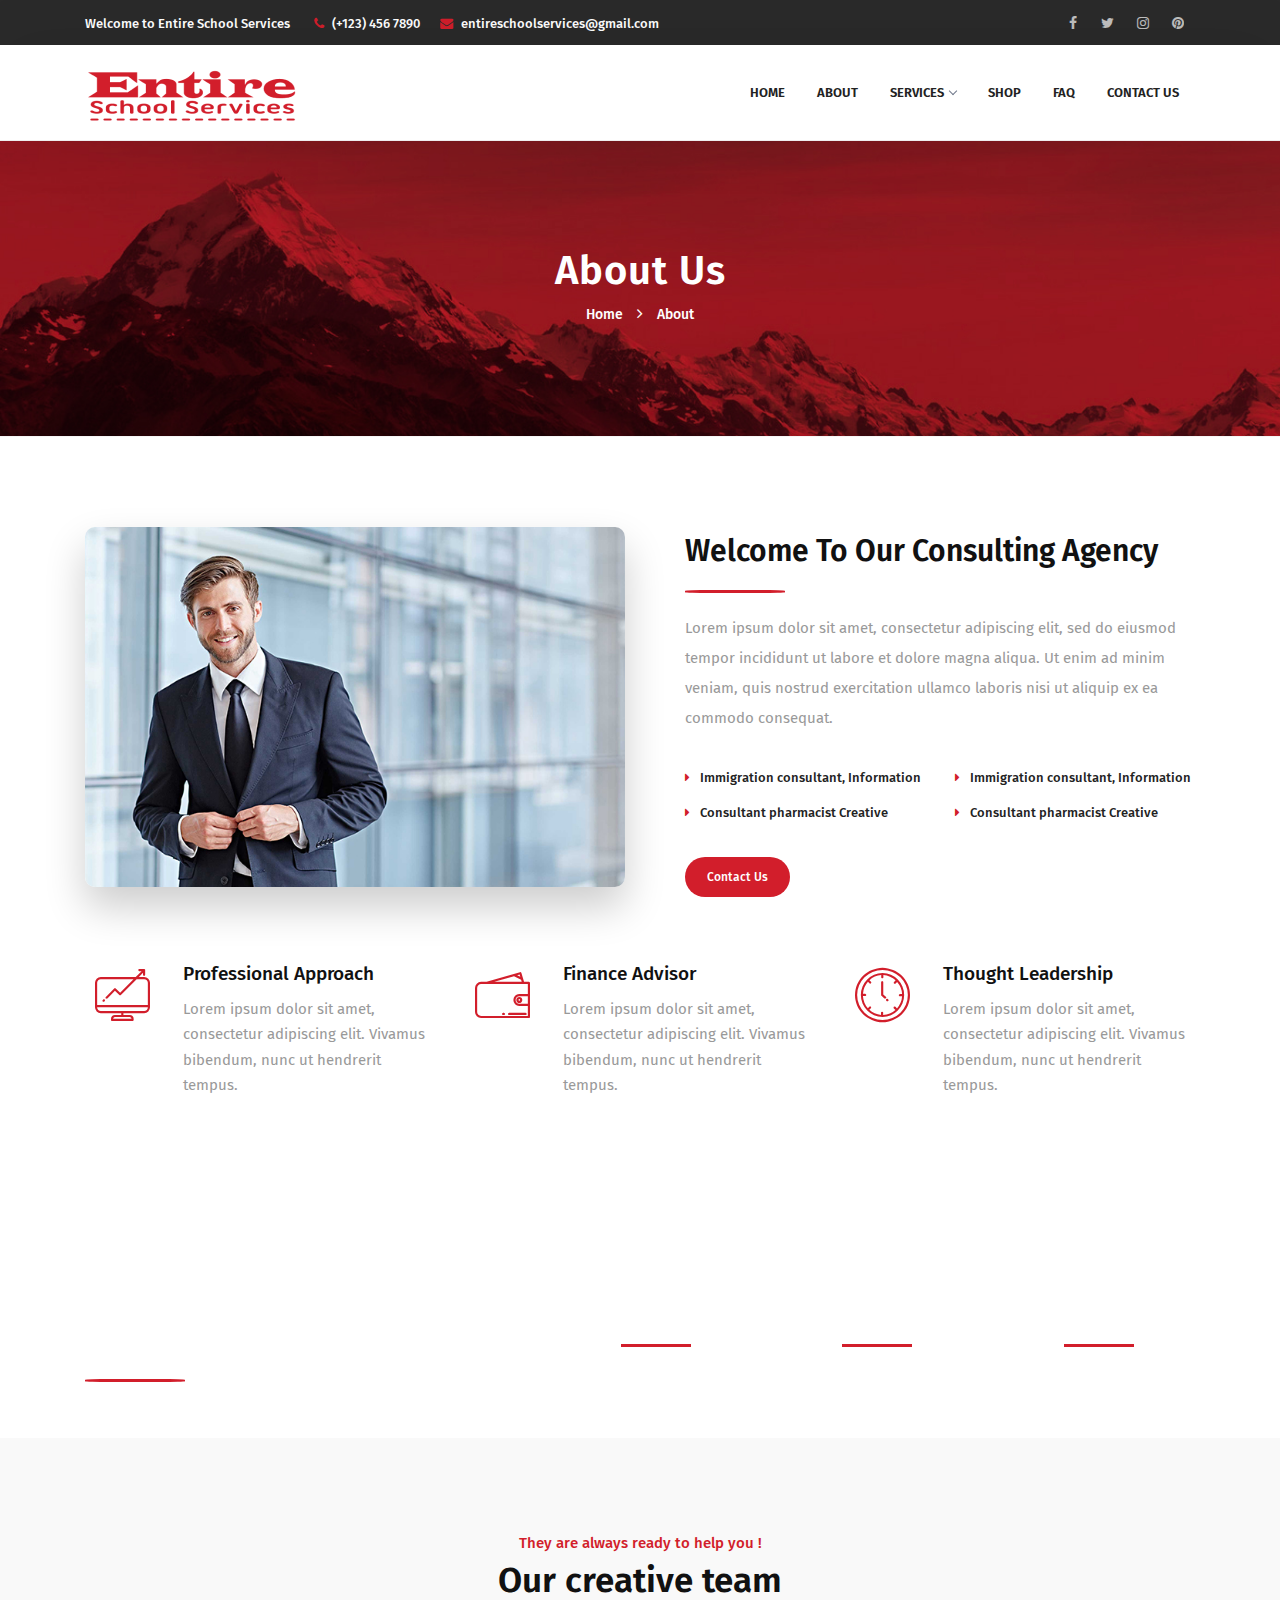
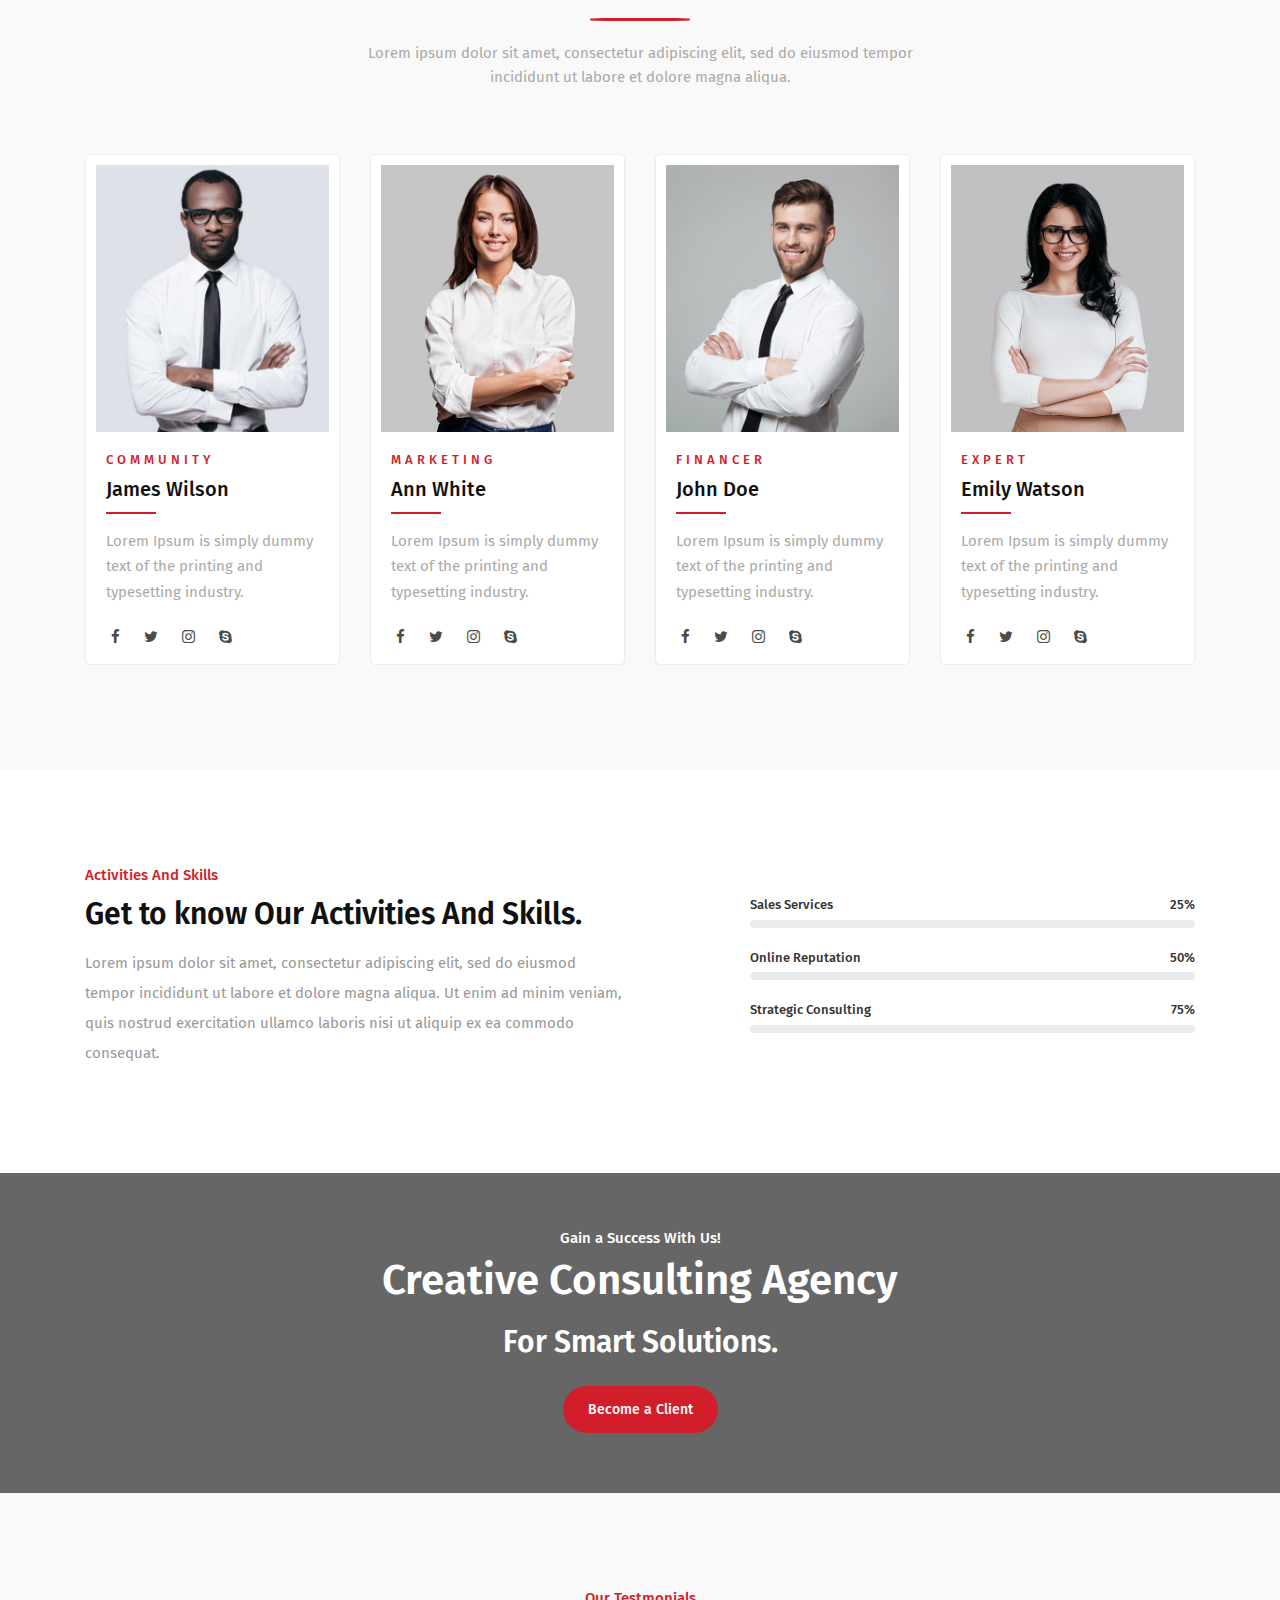
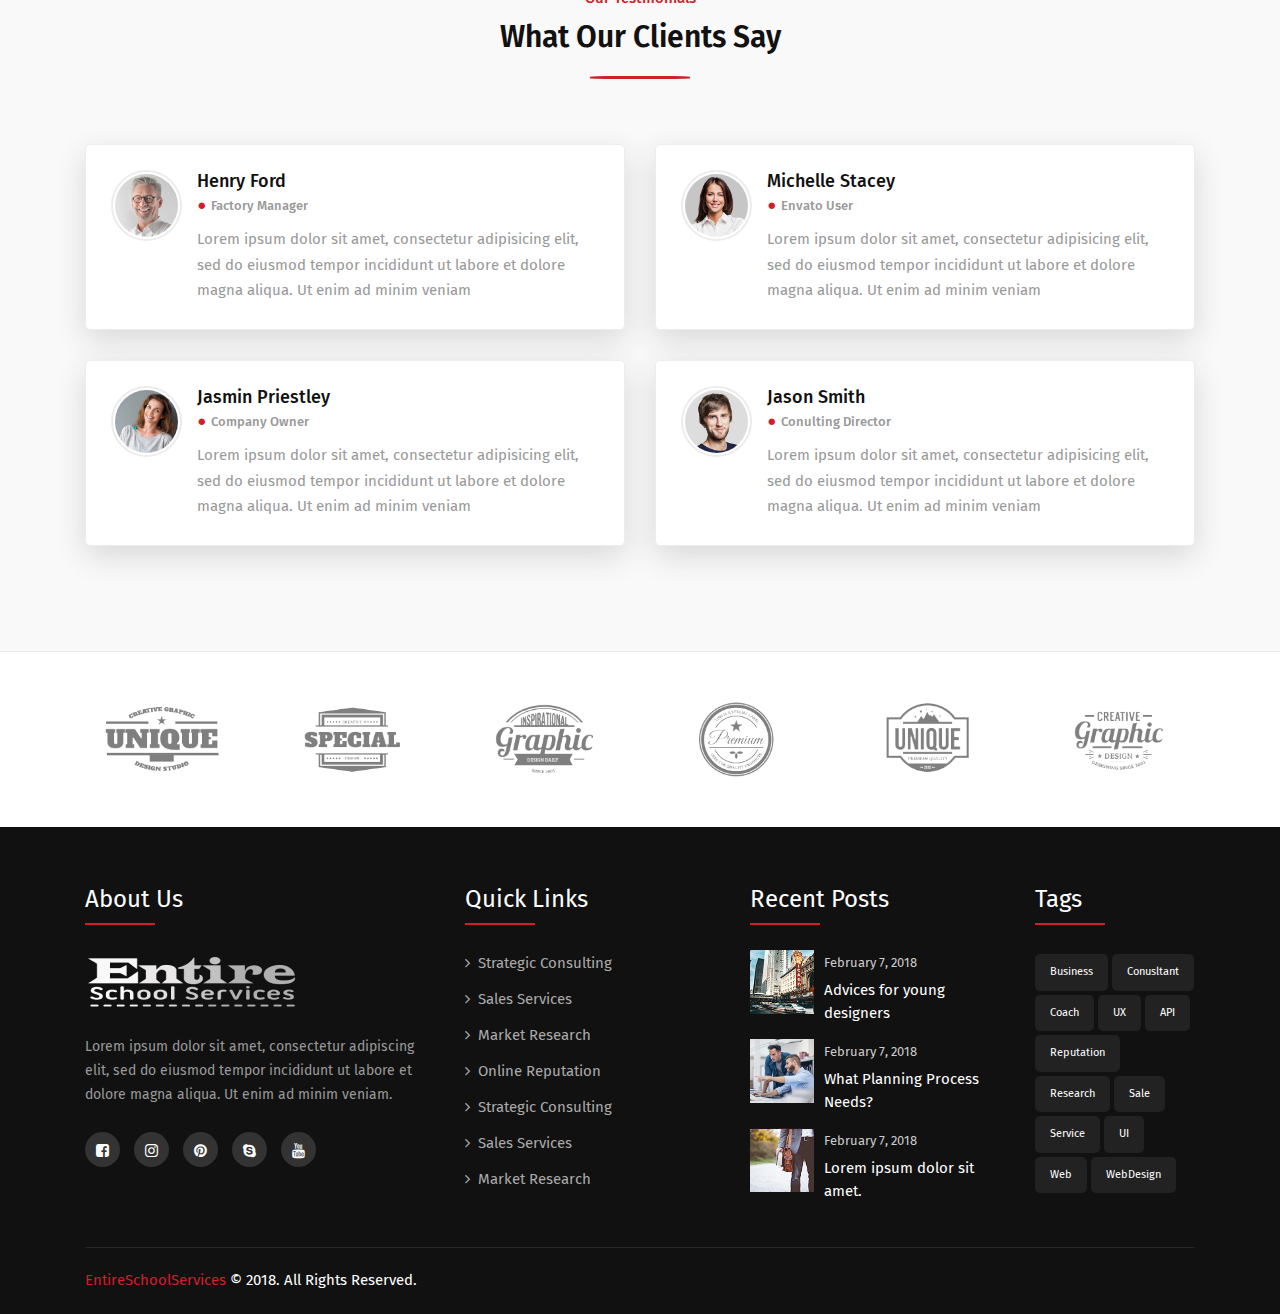
==== about.html @ 5d1dc256 "-----" ====
<!DOCTYPE html>
<html lang="en">

<head>
    <title>About Us</title>
    <meta charset="UTF-8">
    <link rel="shortcut icon" href="img/logos/logo-shortcut.png" />
    <meta name="viewport" content="width=device-width, initial-scale=1, maximum-scale=1">
    <link rel="stylesheet" type="text/css" href="css/bootstrap.min.css">
    <link rel="stylesheet" type="text/css" href="css/font-awesome.css">
    <link rel="stylesheet" type="text/css" href="css/icomoon.css">
    <link rel="stylesheet" href="css/animate.css">
    <link rel="stylesheet" type="text/css" href="css/switcher.css">
    <link rel="stylesheet" href="css/owl.carousel.css">
    <link rel="stylesheet" type="text/css" href="css/default.css">
    <link rel="stylesheet" type="text/css" href="css/styles.css" id="colors">
    <link href="https://fonts.googleapis.com/css?family=Fira+Sans:100,200,300,400,500,600,700,800,900" rel="stylesheet">
</head>

<body>
    <div id="preloader">
        <div class="row loader">
            <div class="loader-icon"></div>
        </div>
    </div>
    <div id="top-bar" class="hidden-sm-down">
        <div class="container">
            <div class="row">
                <div class="col-md-9 col-12">
                    <div class="top-bar-welcome">
                        <ul>
                            <li>Welcome to Entire School Services</li>
                        </ul>
                    </div>
                    <div class="top-bar-info">
                        <ul>
                            <li><i class="fa fa-phone"></i>(+123) 456 7890
                            <li>
                            <li><i class="fa fa-envelope"></i>entireschoolservices@gmail.com
                            <li>
                        </ul>
                    </div>
                </div>
                <div class="col-md-3 col-12">
                    <ul class="social-icons hidden-md-down">
                        <li><a href="#"><i class="fa fa-facebook"></i></a></li>
                        <li><a href="#"><i class="fa fa-twitter"></i></a></li>
                        <li><a href="#"><i class="fa fa-instagram"></i></a></li>
                        <li><a href="#"><i class="fa fa-pinterest"></i></a></li>
                    </ul>
                </div>
            </div>
        </div>
    </div>
    <header>
        <nav id="navigation4" class="container navigation">
            <div class="nav-header"> <a class="nav-brand" href="index.html"> <img src="img/logos/logo.png" alt="logo"
                        class="main-logo" id="main_logo"> </a>
                <div class="nav-toggle"></div>
            </div>
            <div class="nav-menus-wrapper">
                <ul class="nav-menu align-to-right">
                    <li><a href="index.html">Home</a></li>
                    <li><a href="about.html">About</a></li>
                    <li><a href="#">Services</a>
                        <ul class="nav-dropdown">
                            <li><a href="idcard.html">ID Card</a></li>
                            <li><a href="stationary.html">Stationary</a></li>
                            <li><a href="books-copy.html">Books & Copy</a></li>
                            <li><a href="schoolbags.html">School Bags</a></li>
                            <li><a href="schoolshoes">School Shoes</a></li>
                            <li><a href="schooluniform.html">School Uniforms</a></li>
                        </ul>
                    </li>
                    <li><a href="under-construction.html">Shop</a></li>               
                    <li><a href="faq.html">Faq</a></li>
                    <li><a href="contact.html">Contact Us</a></li>
                </ul>
            </div>
        </nav>
    </header>
    <div class="page-title-section" style="background-image: url(img/bg/pagetitle.jpg);">
        <div class="container">
            <h1>About Us</h1>
            <ul>
                <li><a href="index.html">Home</a></li>
                <li><a href="about-2.html">About</a></li>
            </ul>
        </div>
    </div>
    <div class="section-block">
        <div class="container">
            <div class="row">
                <div class="col-md-6 col-sm-6 col-12"> <img src="img/content/about2.jpg"
                        class="rounded-border shadow-primary" alt="img"> </div>
                <div class="col-md-6 col-sm-6 col-12">
                    <div class="pl-30-md">
                        <div class="section-heading">
                            <h4>Welcome To Our Consulting Agency</h4>
                        </div>
                        <div class="section-heading-line-left"></div>
                        <div class="text-content-big mt-20">
                            <p>Lorem ipsum dolor sit amet, consectetur adipiscing elit, sed do eiusmod tempor incididunt
                                ut labore et dolore magna aliqua. Ut enim ad minim veniam, quis nostrud exercitation
                                ullamco laboris nisi ut aliquip ex ea commodo consequat.</p>
                        </div>
                        <div class="row mt-20">
                            <div class="col-md-6">
                                <ul class="primary-list">
                                    <li><i class="fa fa-caret-right"></i>Immigration consultant, Information</li>
                                    <li><i class="fa fa-caret-right"></i>Consultant pharmacist Creative</li>
                                </ul>
                            </div>
                            <div class="col-md-6">
                                <ul class="primary-list">
                                    <li><i class="fa fa-caret-right"></i>Immigration consultant, Information</li>
                                    <li><i class="fa fa-caret-right"></i>Consultant pharmacist Creative</li>
                                </ul>
                            </div>
                        </div>
                        <div class="mt-35"> <a href="#" class="primary-button button-sm mb-15-xs">Contact Us</a> </div>
                    </div>
                </div>
            </div>
            <div class="row mt-35">
                <div class="col-md-4 col-sm-4 col-12">
                    <div class="feature-flex-square">
                        <div class="clearfix">
                            <div class="feature-flex-square-icon"> <i class="icon-monitor"></i> </div>
                            <div class="feature-flex-square-content">
                                <h4><a href="#">Professional Approach</a></h4>
                                <p>Lorem ipsum dolor sit amet, consectetur adipiscing elit. Vivamus bibendum, nunc ut
                                    hendrerit tempus.</p>
                            </div>
                        </div>
                    </div>
                </div>
                <div class="col-md-4 col-sm-4 col-12">
                    <div class="feature-flex-square">
                        <div class="clearfix">
                            <div class="feature-flex-square-icon"> <i class="icon-wallet"></i> </div>
                            <div class="feature-flex-square-content">
                                <h4><a href="#">Finance Advisor</a></h4>
                                <p>Lorem ipsum dolor sit amet, consectetur adipiscing elit. Vivamus bibendum, nunc ut
                                    hendrerit tempus.</p>
                            </div>
                        </div>
                    </div>
                </div>
                <div class="col-md-4 col-sm-4 col-12">
                    <div class="feature-flex-square">
                        <div class="clearfix">
                            <div class="feature-flex-square-icon"> <i class="icon-clock"></i> </div>
                            <div class="feature-flex-square-content">
                                <h4><a href="#">Thought Leadership</a></h4>
                                <p>Lorem ipsum dolor sit amet, consectetur adipiscing elit. Vivamus bibendum, nunc ut
                                    hendrerit tempus.</p>
                            </div>
                        </div>
                    </div>
                </div>
            </div>
        </div>
    </div>
    <div class="section-block-parallax section-md" style="background-image: url(img/bg/bg5.jpg);">
        <div class="container">
            <div class="row">
                <div class="col-md-5 col-sm-5 col-12">
                    <div class="section-heading white-color mt-15"> <span>Gain a Success with Us !</span>
                        <h3>Get to know us better !</h3>
                        <div class="section-heading-line-left"></div>
                    </div>
                </div>
                <div class="col-md-7 col-sm-7 col-12">
                    <div class="row">
                        <div class="col-md-4 col-sm-4 col-12">
                            <div class="counter-box white-color">
                                <h4 class="countup">1530</h4>
                                <p>Happy Clients</p>
                            </div>
                        </div>
                        <div class="col-md-4 col-sm-4 col-12">
                            <div class="counter-box white-color">
                                <h4 class="countup">1240</h4>
                                <p>Projects Finished</p>
                            </div>
                        </div>
                        <div class="col-md-4 col-sm-4 col-12">
                            <div class="counter-box white-color">
                                <h4 class="countup">1380</h4>
                                <p>Business Solutions</p>
                            </div>
                        </div>
                    </div>
                </div>
            </div>
        </div>
    </div>
    <div class="section-block-grey">
        <div class="container">
            <div class="section-heading center-holder"> <span>They are always ready to help you !</span>
                <h3>Our creative team</h3>
                <div class="section-heading-line"></div>
                <p>Lorem ipsum dolor sit amet, consectetur adipiscing elit, sed do eiusmod tempor <br>incididunt ut
                    labore et dolore magna aliqua.</p>
            </div>
            <div class="row mt-50">
                <div class="col-md-3 col-sm-6 col-12">
                    <div class="team-box">
                        <div class="team-img"> <img src="img/team/team1.jpg" alt="img"> </div>
                        <div class="team-info"> <span>Community</span>
                            <h4><a href="#">James Wilson</a></h4>
                            <p>Lorem Ipsum is simply dummy text of the printing and typesetting industry.</p>
                        </div>
                        <div class="team-social-icons">
                            <ul>
                                <li><a href="#"><i class="fa fa-facebook"></i></a></li>
                                <li><a href="#"><i class="fa fa-twitter"></i></a></li>
                                <li><a href="#"><i class="fa fa-instagram"></i></a></li>
                                <li><a href="#"><i class="fa fa-skype"></i></a></li>
                            </ul>
                        </div>
                    </div>
                </div>
                <div class="col-md-3 col-sm-6 col-12">
                    <div class="team-box">
                        <div class="team-img"> <img src="img/team/team2.jpg" alt="img"> </div>
                        <div class="team-info"> <span>Marketing</span>
                            <h4><a href="#">Ann White</a></h4>
                            <p>Lorem Ipsum is simply dummy text of the printing and typesetting industry.</p>
                        </div>
                        <div class="team-social-icons">
                            <ul>
                                <li><a href="#"><i class="fa fa-facebook"></i></a></li>
                                <li><a href="#"><i class="fa fa-twitter"></i></a></li>
                                <li><a href="#"><i class="fa fa-instagram"></i></a></li>
                                <li><a href="#"><i class="fa fa-skype"></i></a></li>
                            </ul>
                        </div>
                    </div>
                </div>
                <div class="col-md-3 col-sm-6 col-12">
                    <div class="team-box">
                        <div class="team-img"> <img src="img/team/team3.jpg" alt="img"> </div>
                        <div class="team-info"> <span>Financer</span>
                            <h4><a href="#">John Doe</a></h4>
                            <p>Lorem Ipsum is simply dummy text of the printing and typesetting industry.</p>
                        </div>
                        <div class="team-social-icons">
                            <ul>
                                <li><a href="#"><i class="fa fa-facebook"></i></a></li>
                                <li><a href="#"><i class="fa fa-twitter"></i></a></li>
                                <li><a href="#"><i class="fa fa-instagram"></i></a></li>
                                <li><a href="#"><i class="fa fa-skype"></i></a></li>
                            </ul>
                        </div>
                    </div>
                </div>
                <div class="col-md-3 col-sm-6 col-12">
                    <div class="team-box">
                        <div class="team-img"> <img src="img/team/team4.jpg" alt="img"> </div>
                        <div class="team-info"> <span>Expert</span>
                            <h4><a href="#">Emily Watson</a></h4>
                            <p>Lorem Ipsum is simply dummy text of the printing and typesetting industry.</p>
                        </div>
                        <div class="team-social-icons">
                            <ul>
                                <li><a href="#"><i class="fa fa-facebook"></i></a></li>
                                <li><a href="#"><i class="fa fa-twitter"></i></a></li>
                                <li><a href="#"><i class="fa fa-instagram"></i></a></li>
                                <li><a href="#"><i class="fa fa-skype"></i></a></li>
                            </ul>
                        </div>
                    </div>
                </div>
            </div>
        </div>
    </div>
    <div class="section-block">
        <div class="container">
            <div class="row">
                <div class="col-md-6 col-sm-6 col-12">
                    <div class="section-heading"> <span>Activities And Skills</span>
                        <h4>Get to know Our Activities And Skills.</h4>
                    </div>
                    <div class="text-content-big">
                        <p>Lorem ipsum dolor sit amet, consectetur adipiscing elit, sed do eiusmod tempor incididunt ut
                            labore et dolore magna aliqua. Ut enim ad minim veniam, quis nostrud exercitation ullamco
                            laboris nisi ut aliquip ex ea commodo consequat.</p>
                    </div>
                </div>
                <div class="col-md-5 col-sm-6 col-12 offset-md-1">
                    <div class="mt-35">
                        <div class="progress-text">
                            <div class="row">
                                <div class="col-md-6 col-sm-6 col-6"> Sales Services </div>
                                <div class="col-md-6 col-sm-6 col-6 text-right"> 25% </div>
                            </div>
                        </div>
                        <div class="progress progress-medium">
                            <div class="progress-bar custom-bar wow slideInLeft animated" role="progressbar"
                                aria-valuenow="70" aria-valuemin="0" aria-valuemax="100" style="width:25%"> </div>
                        </div>
                        <div class="progress-text">
                            <div class="row">
                                <div class="col-md-6 col-sm-6 col-6"> Online Reputation </div>
                                <div class="col-md-6 col-sm-6 col-6 text-right"> 50% </div>
                            </div>
                        </div>
                        <div class="progress progress-medium">
                            <div class="progress-bar custom-bar wow slideInLeft animated" role="progressbar"
                                aria-valuenow="70" aria-valuemin="0" aria-valuemax="100" style="width:50%"> </div>
                        </div>
                        <div class="progress-text">
                            <div class="row">
                                <div class="col-md-6 col-sm-6 col-6"> Strategic Consulting </div>
                                <div class="col-md-6 col-sm-6 col-6 text-right"> 75% </div>
                            </div>
                        </div>
                        <div class="progress progress-medium">
                            <div class="progress-bar custom-bar wow slideInLeft animated" role="progressbar"
                                aria-valuenow="70" aria-valuemin="0" aria-valuemax="100" style="width:75%"> </div>
                        </div>
                    </div>
                </div>
            </div>
        </div>
    </div>
    <div class="video-section">
        <div class="video-area" id="video-area">
            <div class="player" id="video-play"
                data-property="{videoURL:'https://www.youtube.com/watch?v=buBvqw6G3WU', containment:'#video-area', showControls:false, autoPlay:true, zoom:0, loop:true, mute:true, startAt:55, opacity:1, quality:'low',}">
            </div>
            <div class="video-overlay">
                <div class="video-content">
                    <div class="section-heading center-holder white-color"> <span>Gain a Success With Us!</span>
                        <h2><strong>Creative Consulting Agency</strong></h2>
                        <h4>For Smart Solutions.</h4> <a href="#" class="primary-button button-md mt-10">Become a
                            Client</a>
                    </div>
                </div>
            </div>
        </div>
    </div>
    <div class="section-block-grey">
        <div class="container">
            <div class="section-heading center-holder"> <span>Our Testmonials</span>
                <h4>What Our Clients Say</h4>
                <div class="section-heading-line"></div>
            </div>
            <div class="row mt-50">
                <div class="col-md-6 col-sm-6 col-12">
                    <div class="testmonial-box">
                        <div class="row">
                            <div class="col-2 pr-0"> <img src="img/testmonials/t-2.jpg" alt="image"> </div>
                            <div class="col-10">
                                <h5>Henry Ford</h5> <span>Factory Manager</span>
                                <p>Lorem ipsum dolor sit amet, consectetur adipisicing elit, sed do eiusmod tempor
                                    incididunt ut labore et dolore magna aliqua. Ut enim ad minim veniam</p>
                            </div>
                        </div>
                    </div>
                </div>
                <div class="col-md-6 col-sm-6 col-12">
                    <div class="testmonial-box">
                        <div class="row">
                            <div class="col-2 pr-0"> <img src="img/testmonials/t-3.jpg" alt="image"> </div>
                            <div class="col-10">
                                <h5>Michelle Stacey</h5> <span>Envato User</span>
                                <p>Lorem ipsum dolor sit amet, consectetur adipisicing elit, sed do eiusmod tempor
                                    incididunt ut labore et dolore magna aliqua. Ut enim ad minim veniam</p>
                            </div>
                        </div>
                    </div>
                </div>
                <div class="col-md-6 col-sm-6 col-12">
                    <div class="testmonial-box">
                        <div class="row">
                            <div class="col-2 pr-0"> <img src="img/testmonials/t-4.jpg" alt="image"> </div>
                            <div class="col-10">
                                <h5>Jasmin Priestley</h5> <span>Company Owner</span>
                                <p>Lorem ipsum dolor sit amet, consectetur adipisicing elit, sed do eiusmod tempor
                                    incididunt ut labore et dolore magna aliqua. Ut enim ad minim veniam</p>
                            </div>
                        </div>
                    </div>
                </div>
                <div class="col-md-6 col-sm-6 col-12">
                    <div class="testmonial-box">
                        <div class="row">
                            <div class="col-2 pr-0"> <img src="img/testmonials/t-1.jpg" alt="image"> </div>
                            <div class="col-10">
                                <h5>Jason Smith</h5> <span>Conulting Director</span>
                                <p>Lorem ipsum dolor sit amet, consectetur adipisicing elit, sed do eiusmod tempor
                                    incididunt ut labore et dolore magna aliqua. Ut enim ad minim veniam</p>
                            </div>
                        </div>
                    </div>
                </div>
            </div>
        </div>
    </div>
    <div class="section-clients border-top">
        <div class="container">
            <div class="owl-carousel owl-theme clients" id="clients">
                <div class="item"> <img src="img/partners/partner1.png" alt="partner-image"> </div>
                <div class="item"> <img src="img/partners/partner2.png" alt="partner-image"> </div>
                <div class="item"> <img src="img/partners/partner3.png" alt="partner-image"> </div>
                <div class="item"> <img src="img/partners/partner4.png" alt="partner-image"> </div>
                <div class="item"> <img src="img/partners/partner5.png" alt="partner-image"> </div>
                <div class="item"> <img src="img/partners/partner6.png" alt="partner-image"> </div>
            </div>
        </div>
    </div>
    <footer>
        <div class="container">
            <div class="row">
                <div class="col-md-4 col-sm-6 col-12">
                    <h3>About Us</h3>
                    <div class="mt-25"> <img src="img/logos/logo-footer.png" alt="footer-logo">
                        <p class="mt-25">Lorem ipsum dolor sit amet, consectetur adipiscing elit, sed do eiusmod tempor
                            incididunt ut labore et dolore magna aliqua. Ut enim ad minim veniam.</p>
                        <div class="footer-social-icons mt-25">
                            <ul>
                                <li><a href="#"><i class="fa fa-facebook-square"></i></a></li>
                                <li><a href="#"><i class="fa fa-instagram"></i></a></li>
                                <li><a href="#"><i class="fa fa-pinterest"></i></a></li>
                                <li><a href="#"><i class="fa fa-skype"></i></a></li>
                                <li><a href="#"><i class="fa fa-youtube"></i></a></li>
                            </ul>
                        </div>
                    </div>
                </div>
                <div class="col-md-3 col-sm-6 col-12">
                    <h3>Quick Links</h3>
                    <ul class="footer-list">
                        <li><a href="#">Strategic Consulting</a></li>
                        <li><a href="#">Sales Services</a></li>
                        <li><a href="#">Market Research</a></li>
                        <li><a href="#">Online Reputation</a></li>
                        <li><a href="#">Strategic Consulting</a></li>
                        <li><a href="#">Sales Services</a></li>
                        <li><a href="#">Market Research</a></li>
                    </ul>
                </div>
                <div class="col-md-3 col-sm-6 col-12">
                    <h3>Recent Posts</h3>
                    <div class="mt-25">
                        <div class="footer-recent-post clearfix">
                            <div class="footer-recent-post-thumb"> <img src="img/thumbs/t-1.jpg" alt="img"> </div>
                            <div class="footer-recent-post-content"> <span>February 7, 2018</span> <a href="#">Advices
                                    for young designers</a> </div>
                        </div>
                        <div class="footer-recent-post clearfix">
                            <div class="footer-recent-post-thumb"> <img src="img/thumbs/t-2.jpg" alt="img"> </div>
                            <div class="footer-recent-post-content"> <span>February 7, 2018</span> <a href="#">What
                                    Planning Process Needs?</a> </div>
                        </div>
                        <div class="footer-recent-post clearfix">
                            <div class="footer-recent-post-thumb"> <img src="img/thumbs/t-3.jpg" alt="img"> </div>
                            <div class="footer-recent-post-content"> <span>February 7, 2018</span> <a href="#">Lorem
                                    ipsum dolor sit amet.</a> </div>
                        </div>
                    </div>
                </div>
                <div class="col-md-2 col-sm-6 col-12">
                    <h3>Tags</h3>
                    <div class="footer-tags mt-25"> <a href="#">Business</a> <a href="#">Conusltant</a> <a
                            href="#">Coach</a> <a href="#">UX</a> <a href="#">API</a> <a href="#">Reputation</a> <a
                            href="#">Research</a> <a href="#">Sale</a> <a href="#">Service</a> <a href="#">UI</a> <a
                            href="#">Web</a> <a href="#">WebDesign</a> </div>
                </div>
            </div>
            <div class="footer-bar">
                <p><span class="primary-color">EntireSchoolServices</span> © 2018. All Rights Reserved.</p>
            </div>
        </div>
    </footer>
    
    </div><a href="#" class="scroll-to-top"><i class="fa fa-angle-up" aria-hidden="true"></i></a>
    <script src="js/jquery.min.js"></script>
    <script src="js/popper.min.js"></script>
    <script src="js/bootstrap.min.js"></script>
    <script src="js/owl.carousel.js"></script>
    <script src="js/navigation.js"></script>
    <script src="js/navigation.fixed.js"></script>
    <script src="js/wow.min.js"></script>
    <script src="js/jquery.counterup.min.js"></script>
    <script src="js/waypoints.min.js"></script>
    <script src="js/tabs.min.js"></script>
    <script src="js/jquery.mb.YTPlayer.min.js"></script>
    <script src="js/isotope.pkgd.min.js"></script>
    <script src="js/modernizr.js"></script>
    <script src="js/switcher.js"></script>
    <script src="js/map.js"></script>
    <script src="js/main.js"></script>
</body>

</html>
---- css/icomoon.css ----
@font-face {
  font-family: 'icomoon';
  src:  url('../fonts/icomoonb522.eot?4h79w5');
  src:  url('../fonts/icomoonb522.eot?4h79w5#iefix') format('embedded-opentype'),
    url('../fonts/icomoonb522.ttf?4h79w5') format('truetype'),
    url('../fonts/icomoonb522.woff?4h79w5') format('woff'),
    url('../fonts/icomoonb522.svg?4h79w5#icomoon') format('svg');
  font-weight: normal;
  font-style: normal;
}

[class^="icon-"], [class*=" icon-"] {
  /* use !important to prevent issues with browser extensions that change fonts */
  font-family: 'icomoon' !important;
  speak: none;
  font-style: normal;
  font-weight: normal;
  font-variant: normal;
  text-transform: none;
  line-height: 1;

  /* Better Font Rendering =========== */
  -webkit-font-smoothing: antialiased;
  -moz-osx-font-smoothing: grayscale;
}

.icon-add:before {
  content: "\ea04";
}
.icon-cancel:before {
  content: "\ea0c";
}
.icon-cancel-1:before {
  content: "\ea0d";
}
.icon-clock4:before {
  content: "\ea0f";
}
.icon-down-arrow:before {
  content: "\ea18";
}
.icon-left-arrow:before {
  content: "\ea2c";
}
.icon-speech-bubble:before {
  content: "\ea53";
}
.icon-stats3:before {
  content: "\ea55";
}
.icon-zoom:before {
  content: "\ea66";
}
.icon-zoom-out:before {
  content: "\ea67";
}
.icon-light-bulb-1:before {
  content: "\e900";
}
.icon-sprout:before {
  content: "\e901";
}
.icon-goal:before {
  content: "\e902";
}
.icon-visualization:before {
  content: "\e903";
}
.icon-trophy:before {
  content: "\e904";
}
.icon-panel:before {
  content: "\e905";
}
.icon-briefcase:before {
  content: "\e906";
}
.icon-bar-chart:before {
  content: "\e907";
}
.icon-startup:before {
  content: "\e908";
}
.icon-dollar:before {
  content: "\e909";
}
.icon-thinking:before {
  content: "\e90a";
}
.icon-management:before {
  content: "\e90b";
}
.icon-time:before {
  content: "\e90c";
}
.icon-light-bulb:before {
  content: "\e90d";
}
.icon-humanpictos:before {
  content: "\e90e";
}
.icon-team:before {
  content: "\e90f";
}
.icon-package:before {
  content: "\e910";
}
.icon-teamwork:before {
  content: "\e911";
}
.icon-care:before {
  content: "\e912";
}
.icon-handshake:before {
  content: "\e913";
}
.icon-puzzle:before {
  content: "\e914";
}
.icon-networking-2:before {
  content: "\e915";
}
.icon-user-1:before {
  content: "\e916";
}
.icon-user:before {
  content: "\e917";
}
.icon-chat:before {
  content: "\e918";
}
.icon-networking-1:before {
  content: "\e919";
}
.icon-group:before {
  content: "\e91a";
}
.icon-worldwide:before {
  content: "\e91b";
}
.icon-podium:before {
  content: "\e91c";
}
.icon-idea-2:before {
  content: "\e91d";
}
.icon-laptop-1:before {
  content: "\e91e";
}
.icon-target:before {
  content: "\e91f";
}
.icon-networking:before {
  content: "\e920";
}
.icon-idea-1:before {
  content: "\e921";
}
.icon-coin-1:before {
  content: "\e922";
}
.icon-presentation:before {
  content: "\e923";
}
.icon-flag:before {
  content: "\e924";
}
.icon-diamond:before {
  content: "\e925";
}
.icon-like:before {
  content: "\e926";
}
.icon-settings:before {
  content: "\e927";
}
.icon-ipo:before {
  content: "\e928";
}
.icon-contract:before {
  content: "\e929";
}
.icon-line-chart:before {
  content: "\e92a";
}
.icon-coin:before {
  content: "\e92b";
}
.icon-idea:before {
  content: "\e92c";
}
.icon-hourglass:before {
  content: "\e92d";
}
.icon-laptop:before {
  content: "\e92e";
}
.icon-money-bag:before {
  content: "\e92f";
}
.icon-stationery:before {
  content: "\e930";
}
.icon-growth:before {
  content: "\e931";
}
.icon-atm:before {
  content: "\e932";
}
.icon-balance:before {
  content: "\e933";
}
.icon-bank:before {
  content: "\e934";
}
.icon-bar-chart2:before {
  content: "\e935";
}
.icon-briefcase2:before {
  content: "\e936";
}
.icon-business-card:before {
  content: "\e937";
}
.icon-calculator:before {
  content: "\e938";
}
.icon-calendar:before {
  content: "\e939";
}
.icon-cash:before {
  content: "\e93a";
}
.icon-certificate:before {
  content: "\e93b";
}
.icon-clipboard:before {
  content: "\e93c";
}
.icon-clock:before {
  content: "\e93d";
}
.icon-coffee-cup:before {
  content: "\e93e";
}
.icon-coin2:before {
  content: "\e93f";
}
.icon-coins:before {
  content: "\e940";
}
.icon-computer:before {
  content: "\e941";
}
.icon-computing-cloud:before {
  content: "\e942";
}
.icon-contract2:before {
  content: "\e943";
}
.icon-credit-card:before {
  content: "\e944";
}
.icon-credit-card-1:before {
  content: "\e945";
}
.icon-credit-card-2:before {
  content: "\e946";
}
.icon-credit-card-3:before {
  content: "\e947";
}
.icon-diamond2:before {
  content: "\e948";
}
.icon-document:before {
  content: "\e949";
}
.icon-document-1:before {
  content: "\e94a";
}
.icon-exchange:before {
  content: "\e94b";
}
.icon-exchange-1:before {
  content: "\e94c";
}
.icon-exchange-2:before {
  content: "\e94d";
}
.icon-eye:before {
  content: "\e94e";
}
.icon-file:before {
  content: "\e94f";
}
.icon-folder:before {
  content: "\e950";
}
.icon-folder-1:before {
  content: "\e951";
}
.icon-gift:before {
  content: "\e952";
}
.icon-gold-ingots:before {
  content: "\e953";
}
.icon-growth2:before {
  content: "\e954";
}
.icon-house:before {
  content: "\e955";
}
.icon-id-card:before {
  content: "\e956";
}
.icon-inbox:before {
  content: "\e957";
}
.icon-labyrinth:before {
  content: "\e958";
}
.icon-laptop2:before {
  content: "\e959";
}
.icon-light-bulb2:before {
  content: "\e95a";
}
.icon-loss:before {
  content: "\e95b";
}
.icon-loupe:before {
  content: "\e95c";
}
.icon-mail:before {
  content: "\e95d";
}
.icon-mail-1:before {
  content: "\e95e";
}
.icon-mail-2:before {
  content: "\e95f";
}
.icon-map:before {
  content: "\e960";
}
.icon-money:before {
  content: "\e961";
}
.icon-money-1:before {
  content: "\e962";
}
.icon-money-bag2:before {
  content: "\e963";
}
.icon-monitor:before {
  content: "\e964";
}
.icon-note:before {
  content: "\e965";
}
.icon-notebook:before {
  content: "\e966";
}
.icon-padlock:before {
  content: "\e967";
}
.icon-paperclip:before {
  content: "\e968";
}
.icon-payment-method:before {
  content: "\e969";
}
.icon-payment-method-1:before {
  content: "\e96a";
}
.icon-pen:before {
  content: "\e96b";
}
.icon-percentage:before {
  content: "\e96c";
}
.icon-pie-chart:before {
  content: "\e96d";
}
.icon-pie-chart-1:before {
  content: "\e96e";
}
.icon-piggy-bank:before {
  content: "\e96f";
}
.icon-plant:before {
  content: "\e970";
}
.icon-presentation2:before {
  content: "\e971";
}
.icon-price-tag:before {
  content: "\e972";
}
.icon-purse:before {
  content: "\e973";
}
.icon-pyramid:before {
  content: "\e974";
}
.icon-safebox:before {
  content: "\e975";
}
.icon-settings2:before {
  content: "\e976";
}
.icon-shield:before {
  content: "\e977";
}
.icon-signature:before {
  content: "\e978";
}
.icon-smartphone:before {
  content: "\e979";
}
.icon-smartphone-1:before {
  content: "\e97a";
}
.icon-stamp:before {
  content: "\e97b";
}
.icon-talking:before {
  content: "\e97c";
}
.icon-target2:before {
  content: "\e97d";
}
.icon-truck:before {
  content: "\e97e";
}
.icon-wallet:before {
  content: "\e97f";
}
.icon-weight:before {
  content: "\e980";
}
.icon-worldwide2:before {
  content: "\e981";
}
.icon-agenda:before {
  content: "\e982";
}
.icon-agreement:before {
  content: "\e983";
}
.icon-balance2:before {
  content: "\e984";
}
.icon-bar-graph:before {
  content: "\e985";
}
.icon-bar-graph-1:before {
  content: "\e986";
}
.icon-box:before {
  content: "\e987";
}
.icon-box-1:before {
  content: "\e988";
}
.icon-box-2:before {
  content: "\e989";
}
.icon-building:before {
  content: "\e98a";
}
.icon-business-card2:before {
  content: "\e98b";
}
.icon-cabinet:before {
  content: "\e98c";
}
.icon-calculator2:before {
  content: "\e98d";
}
.icon-calendar2:before {
  content: "\e98e";
}
.icon-calendar-1:before {
  content: "\e98f";
}
.icon-calendar-2:before {
  content: "\e990";
}
.icon-certificate2:before {
  content: "\e991";
}
.icon-checked:before {
  content: "\e992";
}
.icon-checked-1:before {
  content: "\e993";
}
.icon-clock2:before {
  content: "\e994";
}
.icon-coins2:before {
  content: "\e995";
}
.icon-container:before {
  content: "\e996";
}
.icon-conversation:before {
  content: "\e997";
}
.icon-credit-card2:before {
  content: "\e998";
}
.icon-curriculum:before {
  content: "\e999";
}
.icon-delivery-truck:before {
  content: "\e99a";
}
.icon-document2:before {
  content: "\e99b";
}
.icon-flag2:before {
  content: "\e99c";
}
.icon-folders:before {
  content: "\e99d";
}
.icon-gear:before {
  content: "\e99e";
}
.icon-hammer:before {
  content: "\e99f";
}
.icon-hourglass2:before {
  content: "\e9a0";
}
.icon-id-card2:before {
  content: "\e9a1";
}
.icon-idea2:before {
  content: "\e9a2";
}
.icon-info:before {
  content: "\e9a3";
}
.icon-job:before {
  content: "\e9a4";
}
.icon-lamp:before {
  content: "\e9a5";
}
.icon-laptop3:before {
  content: "\e9a6";
}
.icon-levels:before {
  content: "\e9a7";
}
.icon-line-graph:before {
  content: "\e9a8";
}
.icon-line-graph-1:before {
  content: "\e9a9";
}
.icon-list:before {
  content: "\e9aa";
}
.icon-list-1:before {
  content: "\e9ab";
}
.icon-man:before {
  content: "\e9ac";
}
.icon-manager:before {
  content: "\e9ad";
}
.icon-network:before {
  content: "\e9ae";
}
.icon-network-1:before {
  content: "\e9af";
}
.icon-note2:before {
  content: "\e9b0";
}
.icon-notebook2:before {
  content: "\e9b1";
}
.icon-notebook-1:before {
  content: "\e9b2";
}
.icon-percentage2:before {
  content: "\e9b3";
}
.icon-pie-chart2:before {
  content: "\e9b4";
}
.icon-pie-chart-12:before {
  content: "\e9b5";
}
.icon-pie-chart-2:before {
  content: "\e9b6";
}
.icon-piggy-bank2:before {
  content: "\e9b7";
}
.icon-presentation3:before {
  content: "\e9b8";
}
.icon-push-pin:before {
  content: "\e9b9";
}
.icon-pyramid2:before {
  content: "\e9ba";
}
.icon-search:before {
  content: "\e9bb";
}
.icon-search-1:before {
  content: "\e9bc";
}
.icon-search-2:before {
  content: "\e9bd";
}
.icon-search-3:before {
  content: "\e9be";
}
.icon-search-4:before {
  content: "\e9bf";
}
.icon-shield2:before {
  content: "\e9c0";
}
.icon-shipping:before {
  content: "\e9c1";
}
.icon-shopping-basket:before {
  content: "\e9c2";
}
.icon-smartphone2:before {
  content: "\e9c3";
}
.icon-stats:before {
  content: "\e9c4";
}
.icon-stopwatch:before {
  content: "\e9c5";
}
.icon-suitcase:before {
  content: "\e9c6";
}
.icon-suitcase-1:before {
  content: "\e9c7";
}
.icon-tag:before {
  content: "\e9c8";
}
.icon-target3:before {
  content: "\e9c9";
}
.icon-target-1:before {
  content: "\e9ca";
}
.icon-team2:before {
  content: "\e9cb";
}
.icon-teamwork2:before {
  content: "\e9cc";
}
.icon-teamwork-1:before {
  content: "\e9cd";
}
.icon-telemarketer:before {
  content: "\e9ce";
}
.icon-wallet2:before {
  content: "\e9cf";
}
.icon-worker:before {
  content: "\e9d0";
}
.icon-worldwide3:before {
  content: "\e9d1";
}
.icon-agenda2:before {
  content: "\e9d2";
}
.icon-agreement2:before {
  content: "\e9d3";
}
.icon-balance3:before {
  content: "\e9d4";
}
.icon-bar-graph2:before {
  content: "\e9d5";
}
.icon-bar-graph-12:before {
  content: "\e9d6";
}
.icon-box2:before {
  content: "\e9d7";
}
.icon-box-12:before {
  content: "\e9d8";
}
.icon-box-22:before {
  content: "\e9d9";
}
.icon-building2:before {
  content: "\e9da";
}
.icon-business-card3:before {
  content: "\e9db";
}
.icon-cabinet2:before {
  content: "\e9dc";
}
.icon-calculator3:before {
  content: "\e9dd";
}
.icon-calendar3:before {
  content: "\e9de";
}
.icon-calendar-12:before {
  content: "\e9df";
}
.icon-calendar-22:before {
  content: "\e9e0";
}
.icon-certificate3:before {
  content: "\e9e1";
}
.icon-checked2:before {
  content: "\e9e2";
}
.icon-checked-12:before {
  content: "\e9e3";
}
.icon-clock3:before {
  content: "\e9e4";
}
.icon-coins3:before {
  content: "\e9e5";
}
.icon-container2:before {
  content: "\e9e6";
}
.icon-conversation2:before {
  content: "\e9e7";
}
.icon-credit-card3:before {
  content: "\e9e8";
}
.icon-curriculum2:before {
  content: "\e9e9";
}
.icon-delivery-truck2:before {
  content: "\e9ea";
}
.icon-document3:before {
  content: "\e9eb";
}
.icon-flag3:before {
  content: "\e9ec";
}
.icon-folders2:before {
  content: "\e9ed";
}
.icon-gear2:before {
  content: "\e9ee";
}
.icon-hammer2:before {
  content: "\e9ef";
}
.icon-hourglass3:before {
  content: "\e9f0";
}
.icon-id-card3:before {
  content: "\e9f1";
}
.icon-idea3:before {
  content: "\e9f2";
}
.icon-info2:before {
  content: "\e9f3";
}
.icon-job2:before {
  content: "\e9f4";
}
.icon-lamp2:before {
  content: "\e9f5";
}
.icon-laptop4:before {
  content: "\e9f6";
}
.icon-levels2:before {
  content: "\e9f7";
}
.icon-line-graph2:before {
  content: "\e9f8";
}
.icon-line-graph-12:before {
  content: "\e9f9";
}
.icon-list2:before {
  content: "\e9fa";
}
.icon-list-12:before {
  content: "\e9fb";
}
.icon-man2:before {
  content: "\e9fc";
}
.icon-manager2:before {
  content: "\e9fd";
}
.icon-network2:before {
  content: "\e9fe";
}
.icon-network-12:before {
  content: "\e9ff";
}
.icon-note3:before {
  content: "\ea00";
}
.icon-notebook3:before {
  content: "\ea01";
}
.icon-notebook-12:before {
  content: "\ea02";
}
.icon-percentage3:before {
  content: "\ea03";
}
.icon-pie-chart3:before {
  content: "\ea05";
}
.icon-pie-chart-13:before {
  content: "\ea06";
}
.icon-pie-chart-22:before {
  content: "\ea07";
}
.icon-piggy-bank3:before {
  content: "\ea08";
}
.icon-presentation4:before {
  content: "\ea09";
}
.icon-push-pin2:before {
  content: "\ea0a";
}
.icon-pyramid3:before {
  content: "\ea0b";
}
.icon-search2:before {
  content: "\ea0e";
}
.icon-search-12:before {
  content: "\ea10";
}
.icon-search-22:before {
  content: "\ea11";
}
.icon-search-32:before {
  content: "\ea12";
}
.icon-search-42:before {
  content: "\ea13";
}
.icon-shield3:before {
  content: "\ea14";
}
.icon-shipping2:before {
  content: "\ea15";
}
.icon-shopping-basket2:before {
  content: "\ea16";
}
.icon-smartphone3:before {
  content: "\ea17";
}
.icon-stats2:before {
  content: "\ea19";
}
.icon-stopwatch2:before {
  content: "\ea1a";
}
.icon-suitcase2:before {
  content: "\ea1b";
}
.icon-suitcase-12:before {
  content: "\ea1c";
}
.icon-tag2:before {
  content: "\ea1d";
}
.icon-target4:before {
  content: "\ea1e";
}
.icon-target-12:before {
  content: "\ea1f";
}
.icon-team3:before {
  content: "\ea20";
}
.icon-teamwork3:before {
  content: "\ea21";
}
.icon-teamwork-12:before {
  content: "\ea22";
}
.icon-telemarketer2:before {
  content: "\ea23";
}
.icon-wallet3:before {
  content: "\ea24";
}
.icon-worker2:before {
  content: "\ea25";
}
.icon-worldwide4:before {
  content: "\ea26";
}
---- css/default.css ----
/*==============================================TABLE OF CONTENT==============================================1. General2. Align Holders3. Modals4. Margins, Paddings5. Overflow6. Clearfix7. Visibility==============================================[END] TABLE OF CONTENT==============================================*//*-----------------------------------------1. General-------------------------------------------*/html, body{font-family: 'Fira Sans', sans-serif; color: #d21e2b; height: 100%; margin: 0; padding: 0;}h1,h2,h3,h4,h5,h6{font-family: 'Fira Sans', sans-serif; color: #111; line-height: 1.3; margin: 0px;}h1,h2,h3,h4{font-weight: 700;}h5,h6{font-weight: 600;}p{font-size: 14px; color: #999; line-height: 1.7; margin-bottom: 0px;}img{max-width: 100%;height: auto;-webkit-transition-duration: .3s;transition-duration: .3s;}a{color: #111;-webkit-transition-duration: .3s;transition-duration: .3s;}a:active, a:hover, a:focus{color: #111; outline: 0 none; text-decoration: none;}button{background: none; outline: 0 none; border: none; -webkit-transition-duration: .3s; transition-duration: .3s;}iframe{border: 0px;}input, textarea{outline: none; max-width: 100%;}ul{padding-left: 0px; margin-bottom: 0px;}li{list-style-type: none;}::-moz-selection{background: #111; color: #fff; text-shadow: none;}::selection{background: #111; color: #fff; text-shadow: none;}/*-----------------------------------------2. Align Holders-------------------------------------------*/.left-holder{text-align: left !important;}.right-holder{text-align: right !important;}.center-holder{text-align: center !important;}.right-holder-md{text-align: right;}@media (max-width: 767px){.right-holder-md{text-align: center;}}/*----------------------------------------- 3. Modals-------------------------------------------*/.modal{text-align: center; padding: 0!important; border-radius: 10px; z-index: 999999;}.modal:before{content: ''; display: inline-block; height: 100%; vertical-align: middle; margin-right: -4px; border-radius: 10px; z-index: 999999;}.modal-dialog{display: inline-block; text-align: left; vertical-align: middle; z-index: 999999;}/*----------------------------------------- 4. Margins, Paddings-------------------------------------------*//*------------------ Margin Left--------------------*/.ml-15{margin-left: 15px;}/*------------------ Margin top--------------------*/.mt-0{margin-top: 0 !important}.mt-5{margin-top: 5px !important;}.mt-10{margin-top: 10px}.mt-15{margin-top: 15px}.mt-20{margin-top: 20px}.mt-25{margin-top: 25px}.mt-30{margin-top: 30px}.mt-35{margin-top: 35px}.mt-40{margin-top: 40px}.mt-45{margin-top: 45px}.mt-50{margin-top: 50px}.mt-55{margin-top: 55px}.mt-60{margin-top: 60px}.mt-65{margin-top: 65px}.mt-70{margin-top: 70px}.mt-75{margin-top: 75px}.mt-80{margin-top: 80px}.mt-85{margin-top: 85px}.mt-90{margin-top: 90px}.mt-95{margin-top: 95px}.mt-100{margin-top: 100px}.mt-105{margin-top: 105px}.mt-110{margin-top: 110px}.mt-115{margin-top: 115px}.mt-120{margin-top: 120px}.mt-125{margin-top: 125px}.mt-130{margin-top: 130px}.mt-135{margin-top: 135px}.mt-140{margin-top: 140px}.mt-145{margin-top: 145px}.mt-150{margin-top: 150px}.mt-15-xs{margin-top: 0px;}@media screen and (max-width:767px){.mt-15-xs{margin-top: 15px;}}/*------------------ Margin bottom--------------------*/.mb-0{margin-bottom: 0}.mb-10{margin-bottom: 10px}.mb-15{margin-bottom: 15px}.mb-20{margin-bottom: 20px}.mb-25{margin-bottom: 25px}.mb-30{margin-bottom: 30px}.mb-35{margin-bottom: 35px}.mb-40{margin-bottom: 40px}.mb-45{margin-bottom: 45px}.mb-50{margin-bottom: 50px}.mb-55{margin-bottom: 55px}.mb-60{margin-bottom: 60px}.mb-65{margin-bottom: 65px}.mb-70{margin-bottom: 70px}.mb-75{margin-bottom: 75px}.mb-80{margin-bottom: 80px}.mb-85{margin-bottom: 85px}.mb-90{margin-bottom: 90px}.mb-95{margin-bottom: 95px}.mb-100{margin-bottom: 100px}.mb-105{margin-bottom: 105px}.mb-110{margin-bottom: 110px}.mb-115{margin-bottom: 115px}.mb-120{margin-bottom: 120px}.mb-125{margin-bottom: 125px}.mb-130{margin-bottom: 130px}.mb-135{margin-bottom: 135px}.mb-140{margin-bottom: 140px}.mb-145{margin-bottom: 145px}.mb-150{margin-bottom: 150px}.mb-15-xs{margin-bottom: 0px;}@media screen and (max-width:767px){.mb-15-xs{margin-bottom: 15px;}}@media screen and (max-width:767px){.mb-0-xs{margin-bottom: 0px;}}@media screen and (max-width:767px){.mt-0-xs{margin-top: 0px;}}/*------------------ Margin right--------------------*/.mr-20-md{margin-right: 20px;}@media screen and (max-width:767px){.mr-30-md{margin-right: 0px;}}/*------------------ Paddings--------------------*/.no-padding{padding: 0px !important;}.pb-0{padding-bottom: 0px !important;}.pt-0{padding-top: 0px !important;}.pl-0{padding-left: 0px;}.pl-0-md{padding-left: 0px;}@media screen and (max-width:991px){.pl-0-md{padding-left: 15px;}}.pr-0{padding-right: 0px;}.pr-0-md{padding-right: 0px;}@media screen and (max-width:991px){.pr-0-md{padding-right: 15px;}}.pl-15-md{padding-left: 15px;}@media screen and (max-width:991px){.pl-15-md{padding-left: 0px;}}.pl-30-md{padding-left: 30px;}@media screen and (max-width:991px){.pl-30-md{padding-left: 0px;}}.pr-15-md{padding-right: 15px;}@media screen and (max-width:991px){.pr-15-md{padding-right: 0px;}}.pr-30-md{padding-right: 30px;}@media screen and (max-width:991px){.pr-30-md{padding-right: 0px;}}.pl-45-md{padding-left: 45px;}@media screen and (max-width:991px){.pl-45-md{padding-left: 0px;}}.pl-30-md{padding-left: 30px;}@media screen and (max-width:991px){.pl-30-md{padding-left: 0px;}}.padding-10-perc{padding: 10%;}@media screen and (max-width:776px){.padding-10-perc{padding: 70px 15px;}}/*----------------------------------------- 5. Overflow-------------------------------------------*/.overflow-hidden{overflow: hidden;}.display-b{display: block;}/*----------------------------------------- 6. Clearfix-------------------------------------------*/.clearfix:after{visibility: hidden; display: block; font-size: 0; content: " "; clear: both; height: 0;}.clearfix{display: inline-block;}/* start commented backslash hack \*/* html .clearfix{height: 1%;}.clearfix{display: block;}/* close commented backslash hack *//*----------------------------------------- 7. Visibility-------------------------------------------*/.invisible{visibility: hidden !important;}.hidden-xs-up{display: none !important;}@media (max-width: 575px){.hidden-xs-down{display: none !important;}}@media (min-width: 576px){.hidden-sm-up{display: none !important;}}@media (max-width: 767px){.hidden-sm-down{display: none !important;}}@media (min-width: 768px){.hidden-md-up{display: none !important;}}@media (max-width: 991px){.hidden-md-down{display: none !important;}}@media (min-width: 992px){.hidden-lg-up{display: none !important;}}@media (max-width: 1199px){.hidden-lg-down{display: none !important;}}@media (min-width: 1200px){.hidden-xl-up{display: none !important;}}.hidden-xl-down{display: none !important;}@media (max-width: 767px){.reverse-xs{flex-direction: column-reverse;}}
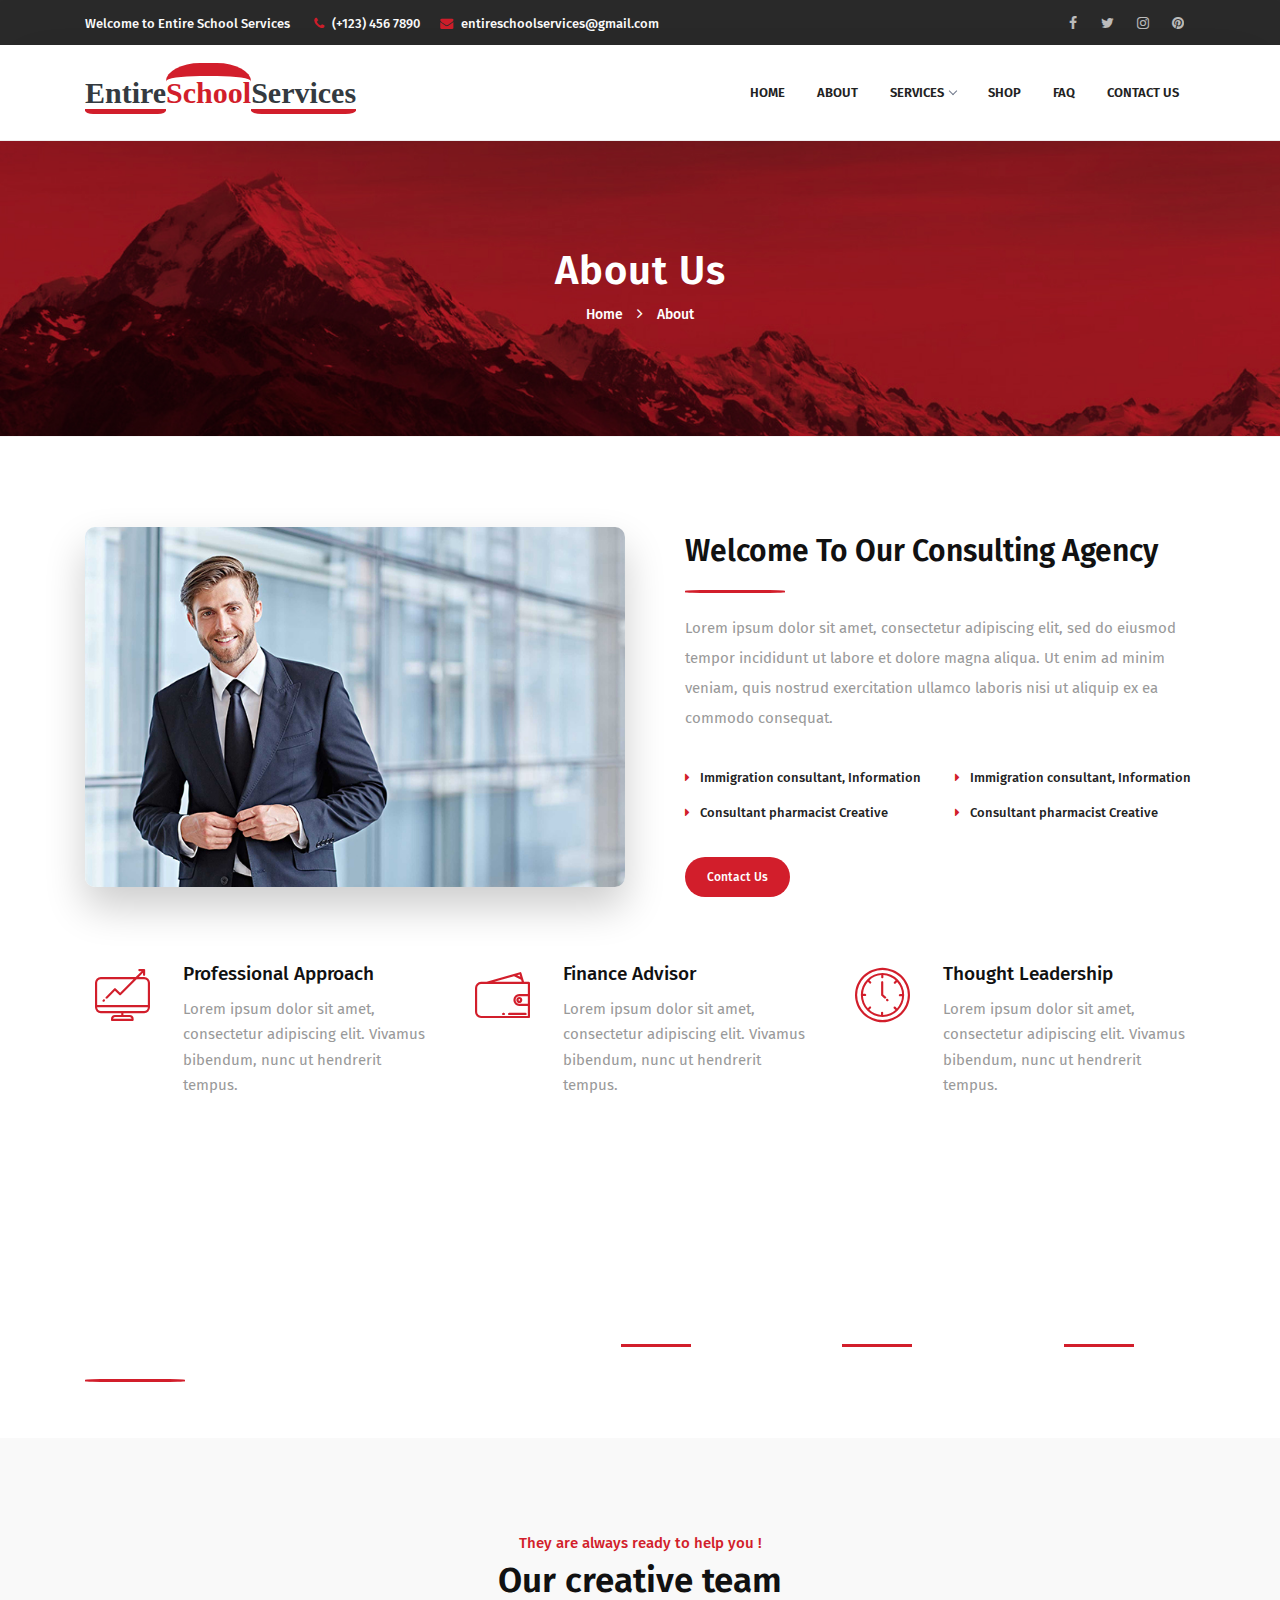
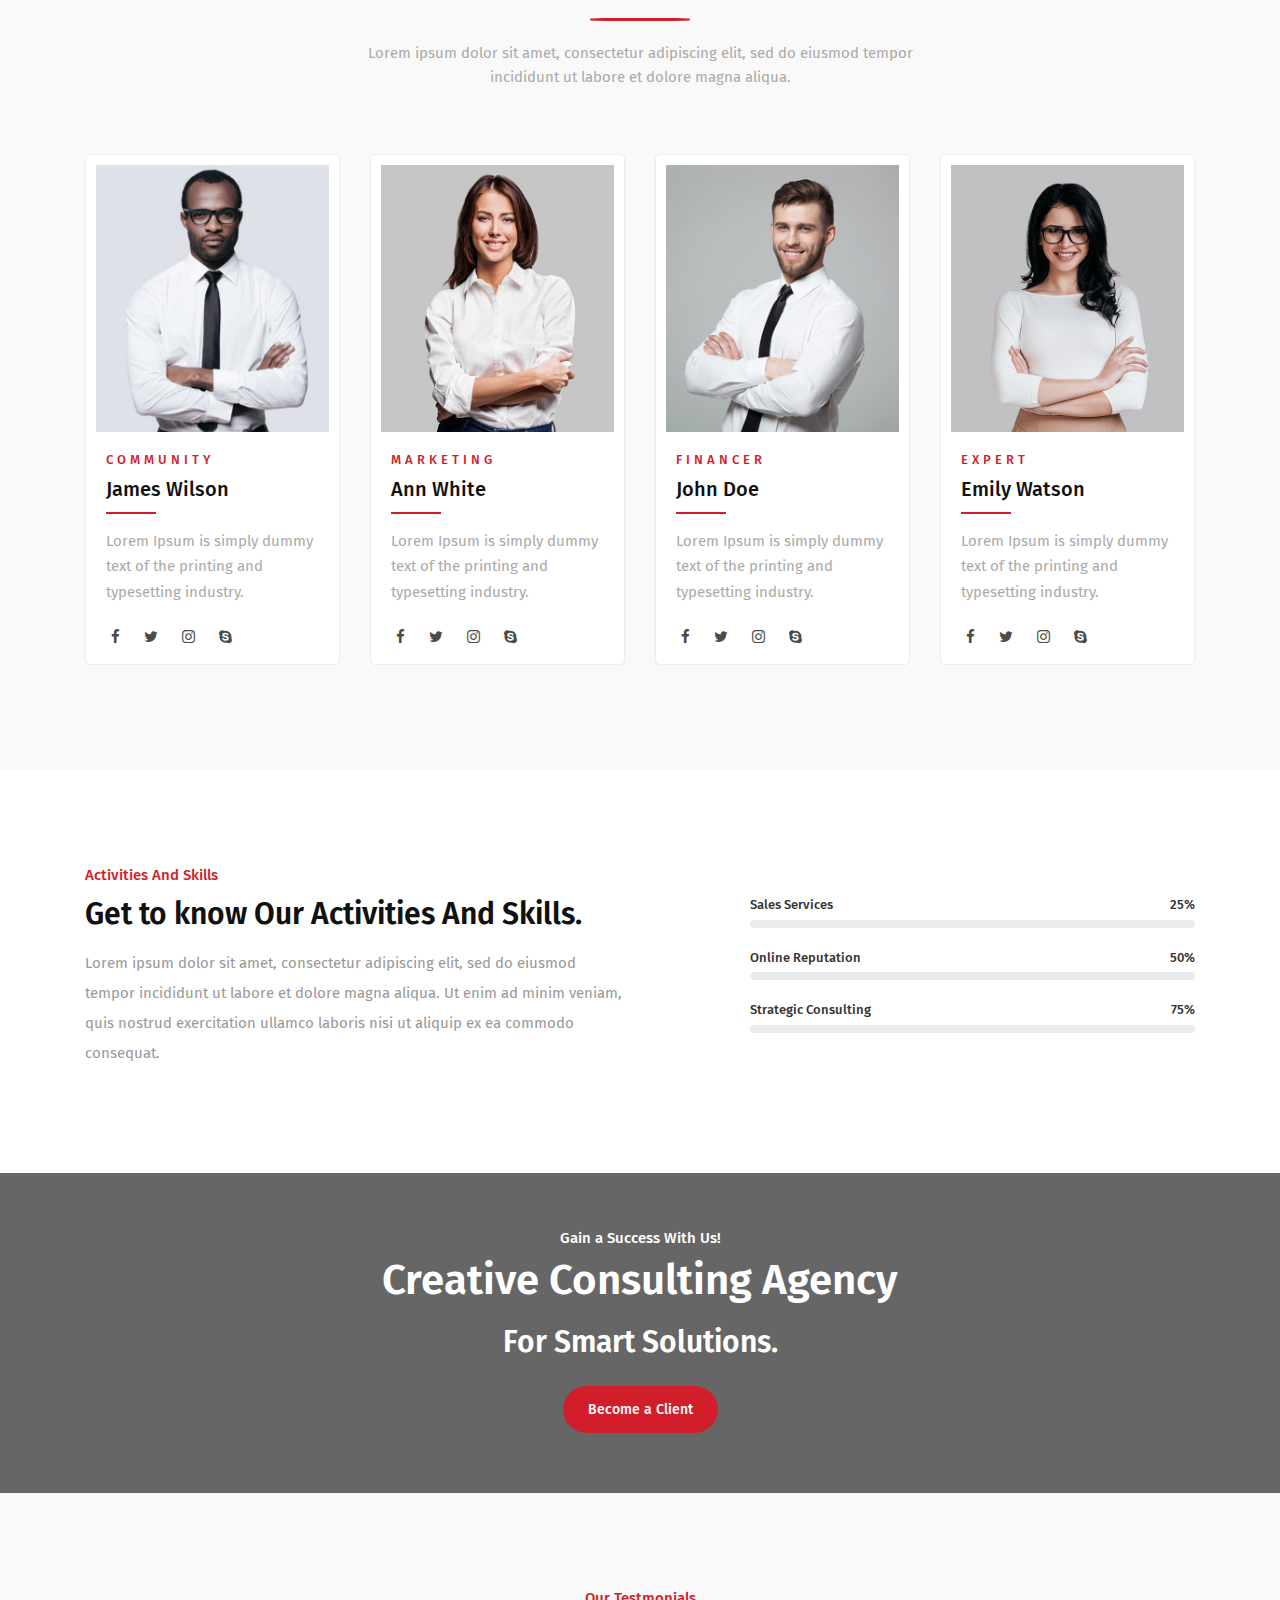
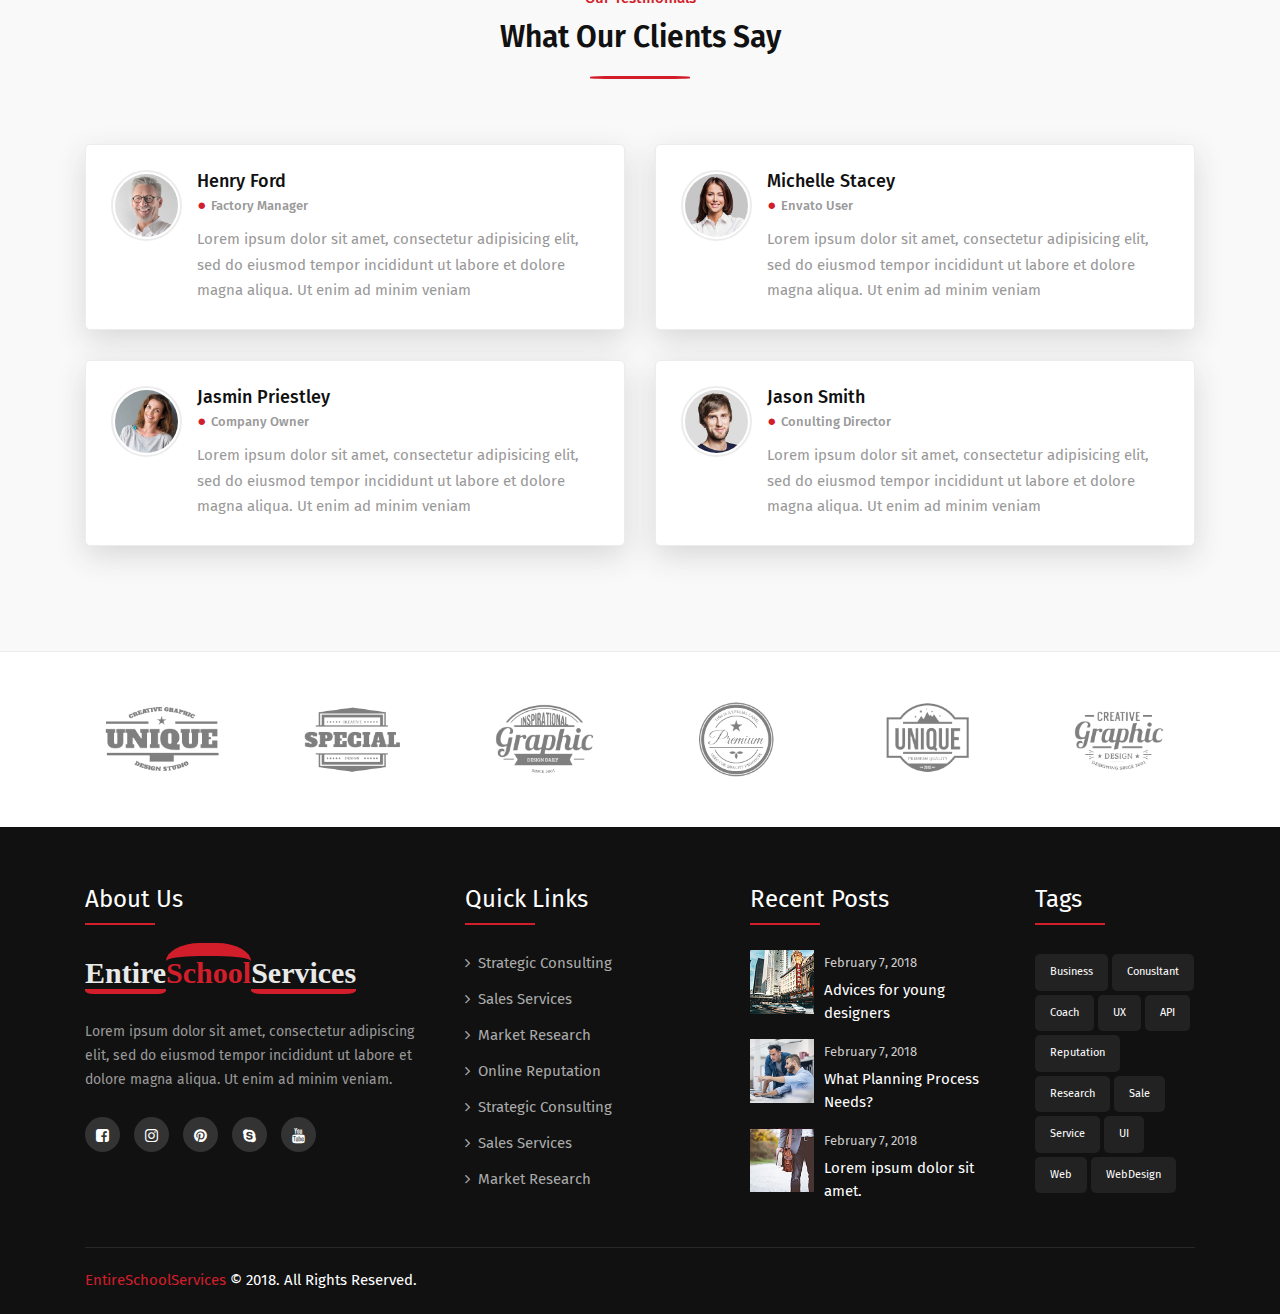
==== commit e081ee71: "-----" ====
--- a/about.html
+++ b/about.html
@@ -54,8 +54,10 @@
     </div>
     <header>
         <nav id="navigation4" class="container navigation">
-            <div class="nav-header"> <a class="nav-brand" href="index.html"> <img src="img/logos/logo.png" alt="logo"
-                        class="main-logo" id="main_logo"> </a>
+            <div class="nav-header">
+                <a class="nav-brand banner" href="index.html"> 
+                    <span id="main_logo"><span class="entire-logo entire-black">Entire</span><span class="school-logo school-black">School</span><span class="service service-black">Services</span></span>   
+                </a>
                 <div class="nav-toggle"></div>
             </div>
             <div class="nav-menus-wrapper">
@@ -417,7 +419,10 @@
             <div class="row">
                 <div class="col-md-4 col-sm-6 col-12">
                     <h3>About Us</h3>
-                    <div class="mt-25"> <img src="img/logos/logo-footer.png" alt="footer-logo">
+                    <div class="mt-25">
+                        <a class="banner" href="index.html">
+                            <span id="main_logo"><span class="entire-logo">Entire</span><span class="school-logo">School</span><span class="service">Services</span></span>   
+                        </a>
                         <p class="mt-25">Lorem ipsum dolor sit amet, consectetur adipiscing elit, sed do eiusmod tempor
                             incididunt ut labore et dolore magna aliqua. Ut enim ad minim veniam.</p>
                         <div class="footer-social-icons mt-25">
--- a/css/styles.css
+++ b/css/styles.css
@@ -6899,3 +6899,56 @@
   width: 10px;
   height: 10px;
 }
+
+
+/* Logo Design */
+.banner {
+  font-family: 'ZCOOL QingKe HuangYou', cursive;
+  font-size: 30px;
+  font-weight: 700;
+  color: rgb(233, 233, 233) !important;
+}
+
+.banner-footer {
+  color: #f5f5f5 !important;
+  transition: 0.5s;
+}
+
+.school-logo {
+  color: #d21e2b;
+  border-top: solid 13px #d21e2b;
+  border-top-right-radius: 40%;
+  border-top-left-radius: 40%;
+  transition: 0.5s;
+}
+.entire-logo, .service {
+  border-bottom: 5px solid #d21e2b;
+  border-radius: 10%;
+  transition: 0.5s;
+}
+.entire-black, .service-black {
+  color: #343a40;
+}
+.banner:hover .service, .banner:hover .entire-logo {
+  border-bottom: 5px solid rgb(255, 255, 255);
+  color: #d21e2b;
+  transition: 0.5s;
+}
+.banner:hover .school-logo {
+  border-top-color: #fff;
+  color: rgb(255, 255, 255);
+  transition: 0.5s;
+}
+.banner:hover .school-black{
+  color: #343434;
+  border-top: 13px solid #343434;
+}
+.banner:hover .service-black, .banner:hover .entire-black {
+  border-bottom-color: #343434;
+}
+.banner-footer:hover .school-logo{
+  color: #f5f5f5 !important;
+  border-top: 13px solid #fff;
+}
+
+
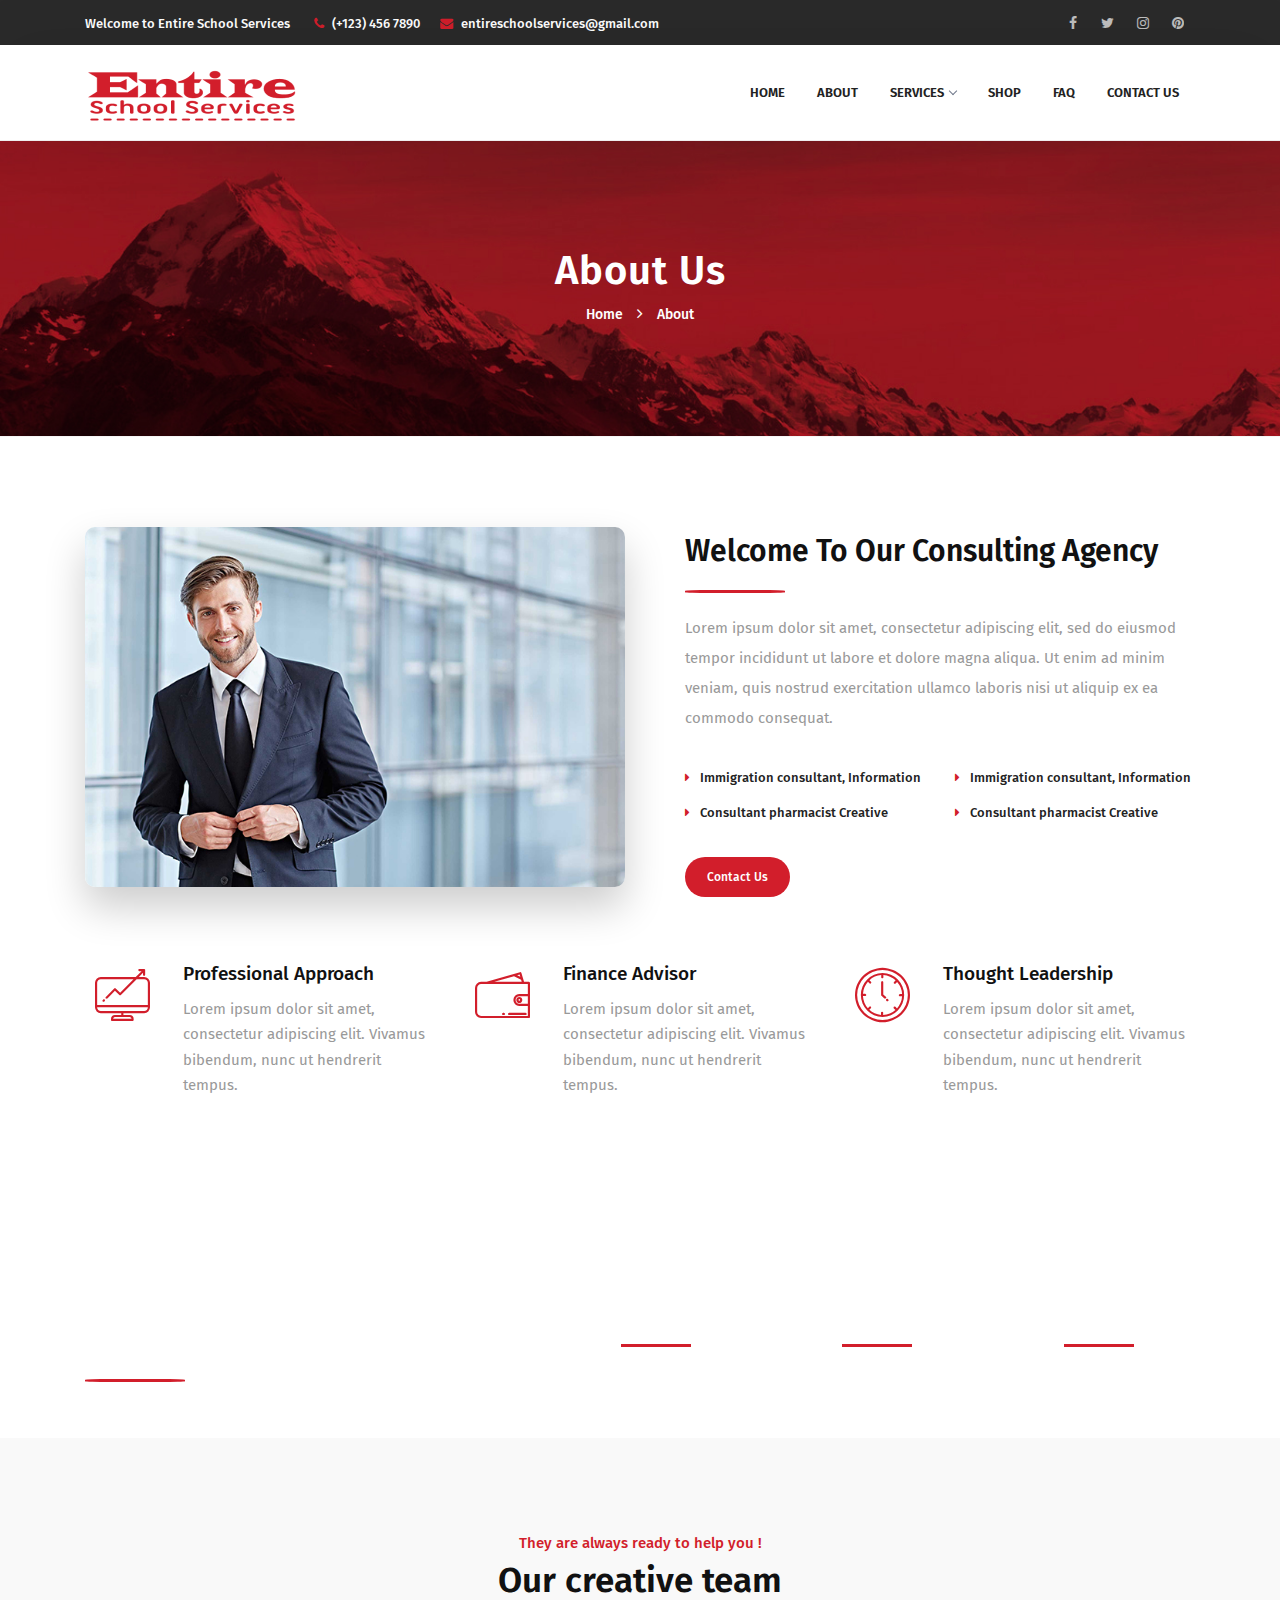
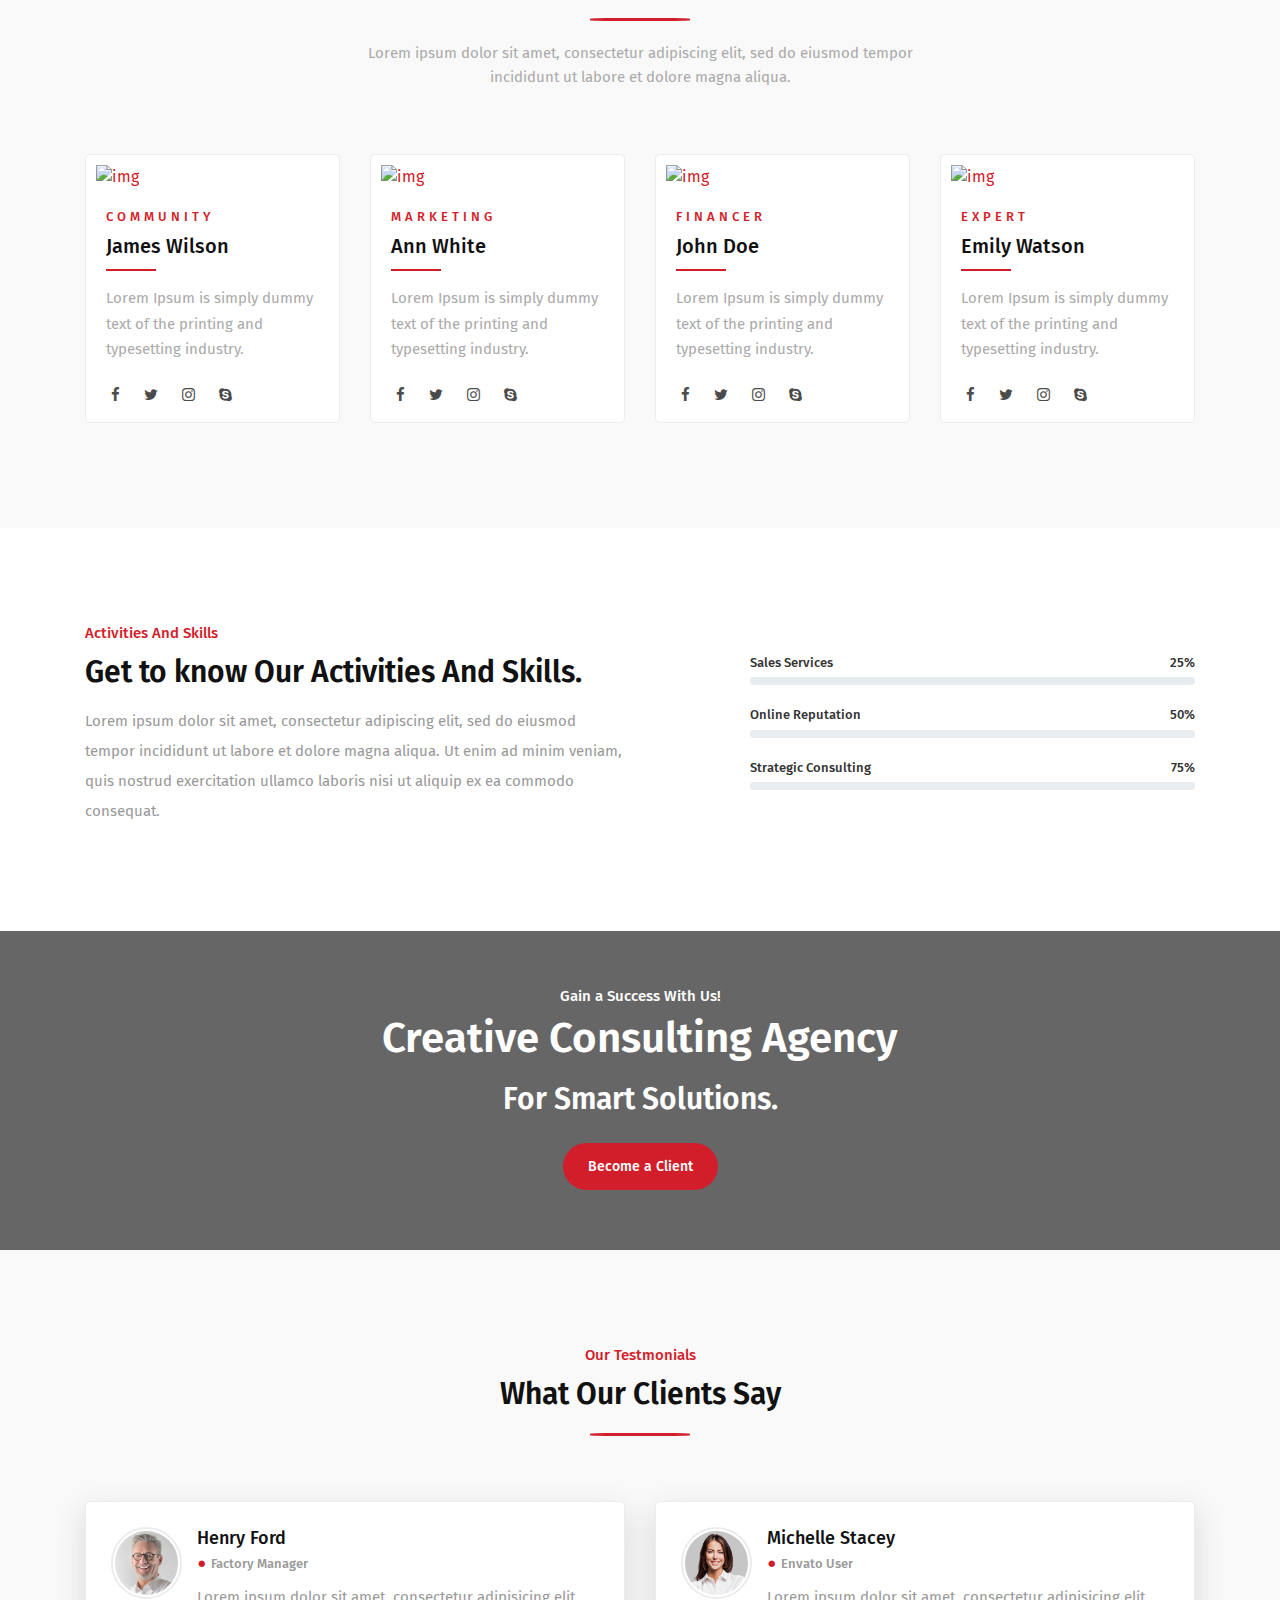
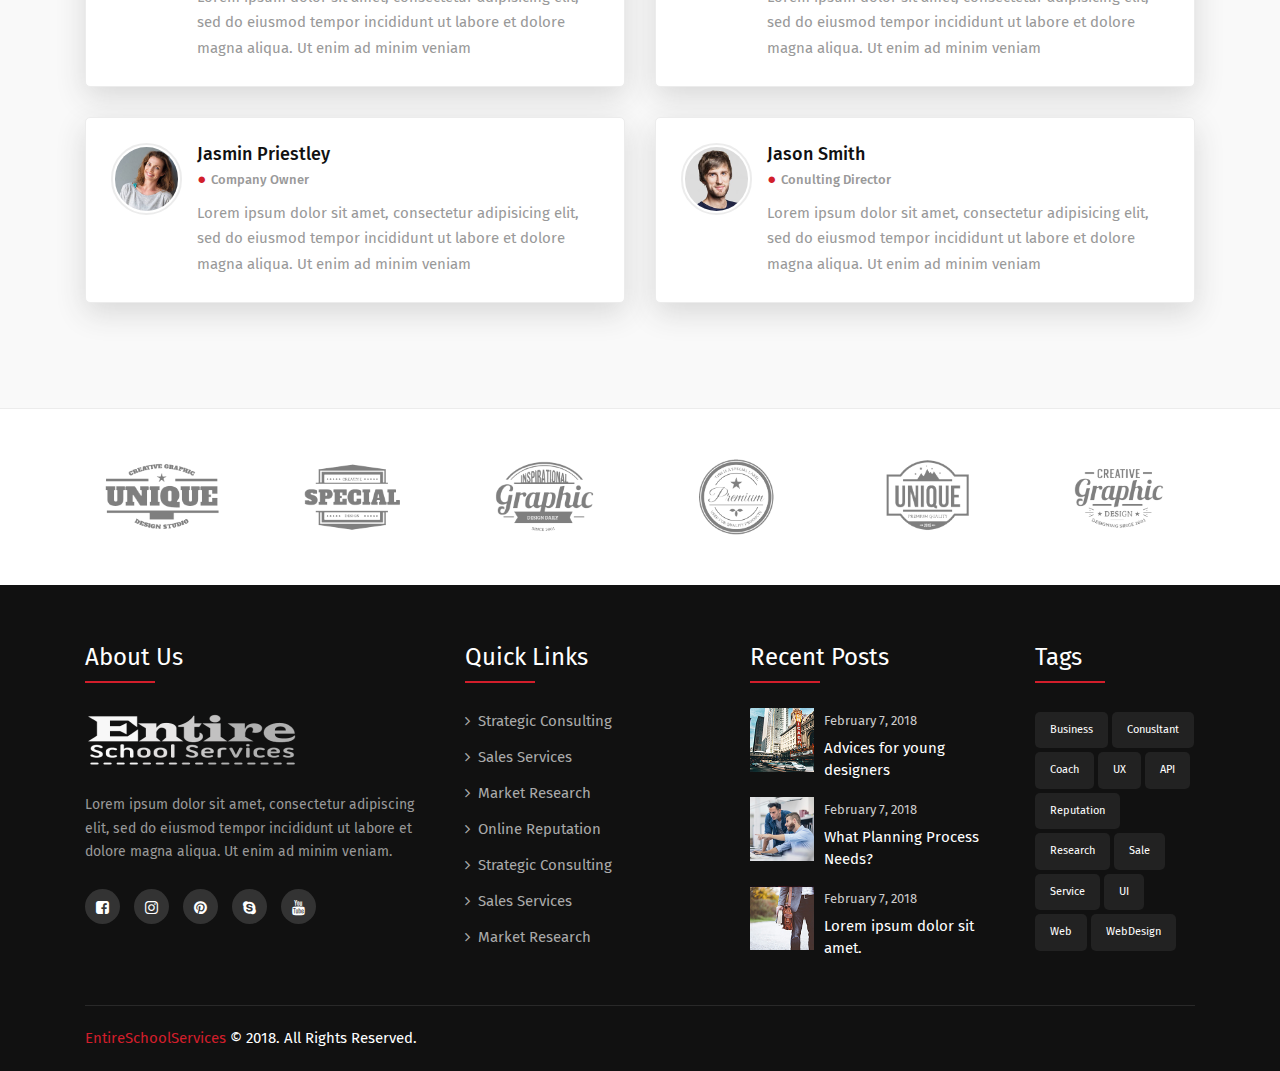
==== commit fc0ff993: "----" ====
--- a/about.html
+++ b/about.html
@@ -55,11 +55,16 @@
     <header>
         <nav id="navigation4" class="container navigation">
             <div class="nav-header">
-                <a class="nav-brand banner" href="index.html"> 
-                    <span id="main_logo"><span class="entire-logo entire-black">Entire</span><span class="school-logo school-black">School</span><span class="service service-black">Services</span></span>   
+                <a class="nav-brand" href="index.html">
+                  <img
+                    src="img/logos/logo.png"
+                    class="main-logo"
+                    alt="logo"
+                    id="main_logo"
+                  />
                 </a>
                 <div class="nav-toggle"></div>
-            </div>
+              </div>
             <div class="nav-menus-wrapper">
                 <ul class="nav-menu align-to-right">
                     <li><a href="index.html">Home</a></li>
@@ -420,8 +425,8 @@
                 <div class="col-md-4 col-sm-6 col-12">
                     <h3>About Us</h3>
                     <div class="mt-25">
-                        <a class="banner" href="index.html">
-                            <span id="main_logo"><span class="entire-logo">Entire</span><span class="school-logo">School</span><span class="service">Services</span></span>   
+                        <a href="index.html">
+                            <img src="img/logos/logo-footer.png" alt="footer-logo">
                         </a>
                         <p class="mt-25">Lorem ipsum dolor sit amet, consectetur adipiscing elit, sed do eiusmod tempor
                             incididunt ut labore et dolore magna aliqua. Ut enim ad minim veniam.</p>
--- a/css/styles.css
+++ b/css/styles.css
@@ -1,4 +1,4 @@
-@import url("navigation.css"); 
+@import url("navigation.css");
 
 .text-red {
   color: #ff5162 !important;
@@ -6385,7 +6385,7 @@
   padding: 14px;
   margin: 10px 0px;
   margin-bottom: 5px;
-  min-height: 200px;
+  min-height: 100px;
   overflow: hidden;
   -webkit-transition-duration: 0.4s;
   transition-duration: 0.4s;
@@ -6900,10 +6900,9 @@
   height: 10px;
 }
 
-
 /* Logo Design */
 .banner {
-  font-family: 'ZCOOL QingKe HuangYou', cursive;
+  font-family: "ZCOOL QingKe HuangYou", cursive;
   font-size: 30px;
   font-weight: 700;
   color: rgb(233, 233, 233) !important;
@@ -6921,15 +6920,18 @@
   border-top-left-radius: 40%;
   transition: 0.5s;
 }
-.entire-logo, .service {
+.entire-logo,
+.service {
   border-bottom: 5px solid #d21e2b;
   border-radius: 10%;
   transition: 0.5s;
 }
-.entire-black, .service-black {
+.entire-black,
+.service-black {
   color: #343a40;
 }
-.banner:hover .service, .banner:hover .entire-logo {
+.banner:hover .service,
+.banner:hover .entire-logo {
   border-bottom: 5px solid rgb(255, 255, 255);
   color: #d21e2b;
   transition: 0.5s;
@@ -6939,16 +6941,15 @@
   color: rgb(255, 255, 255);
   transition: 0.5s;
 }
-.banner:hover .school-black{
+.banner:hover .school-black {
   color: #343434;
   border-top: 13px solid #343434;
 }
-.banner:hover .service-black, .banner:hover .entire-black {
+.banner:hover .service-black,
+.banner:hover .entire-black {
   border-bottom-color: #343434;
 }
-.banner-footer:hover .school-logo{
+.banner-footer:hover .school-logo {
   color: #f5f5f5 !important;
   border-top: 13px solid #fff;
 }
-
-
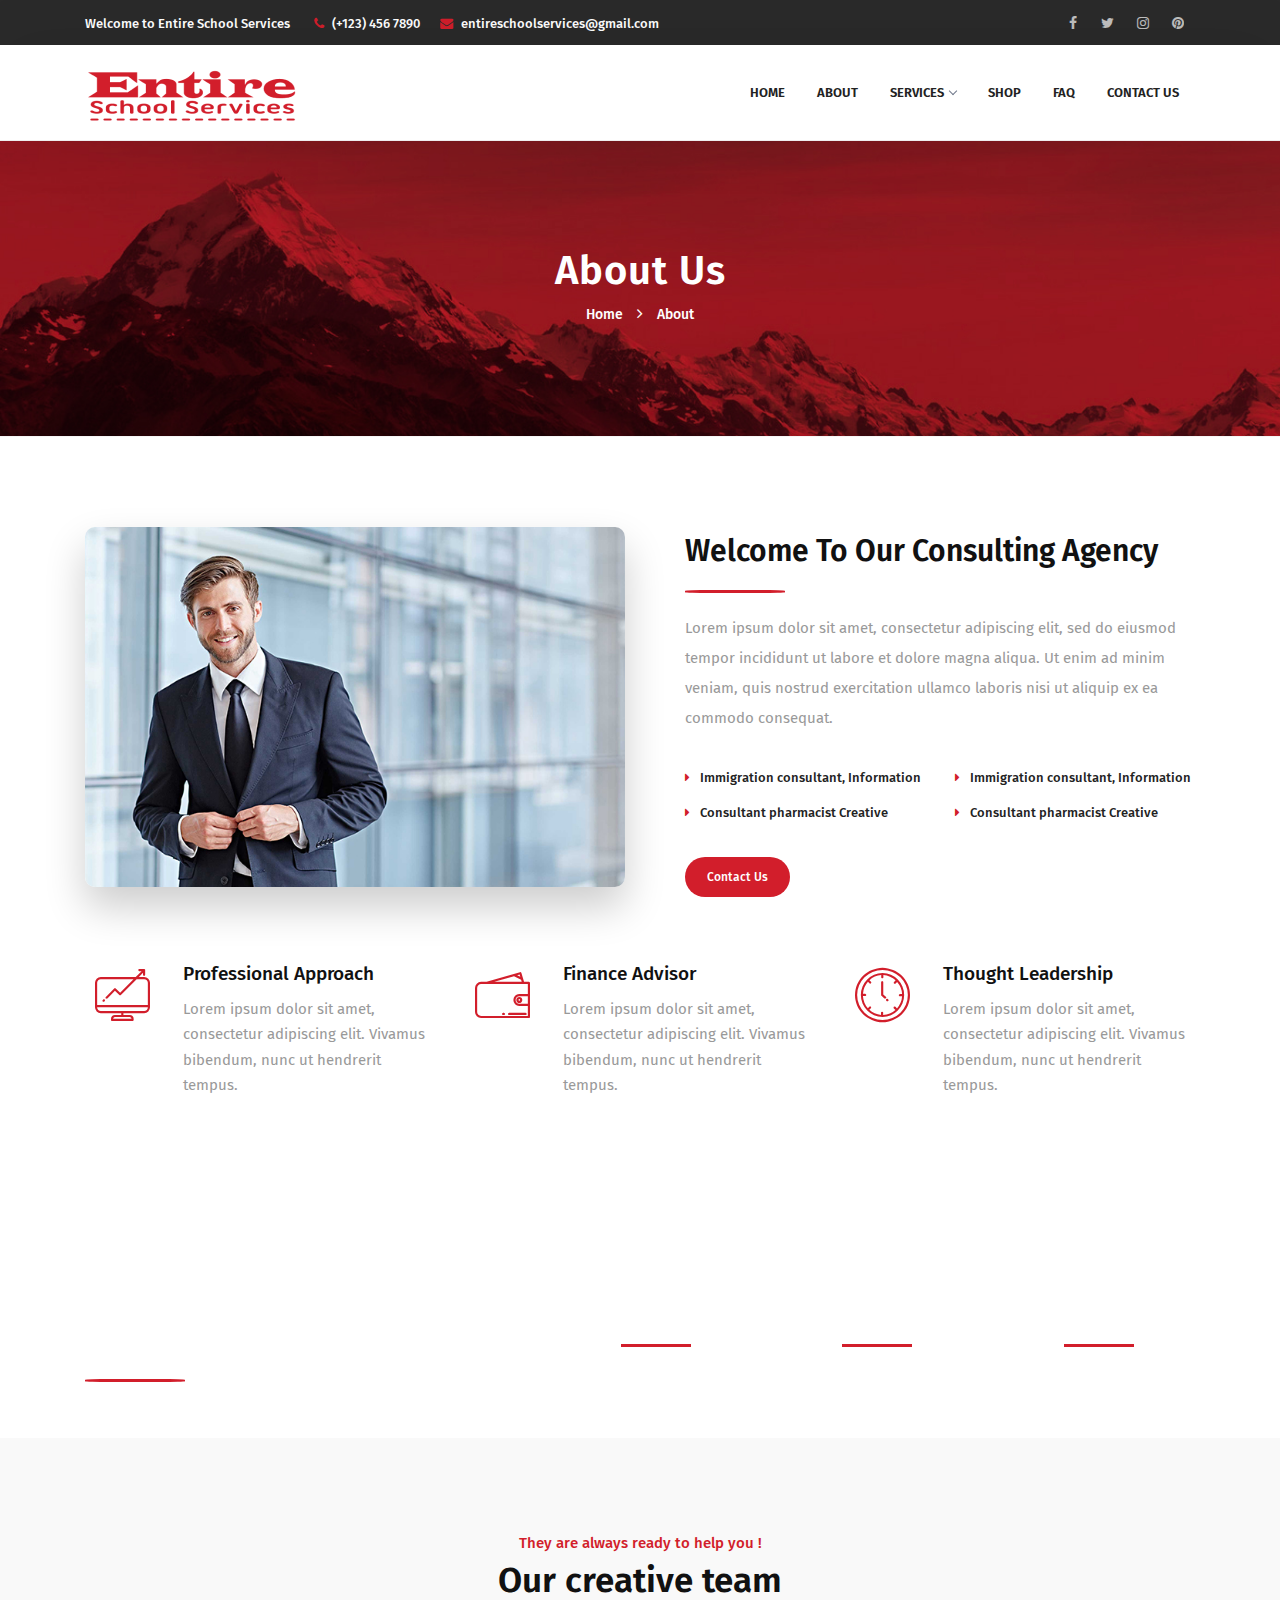
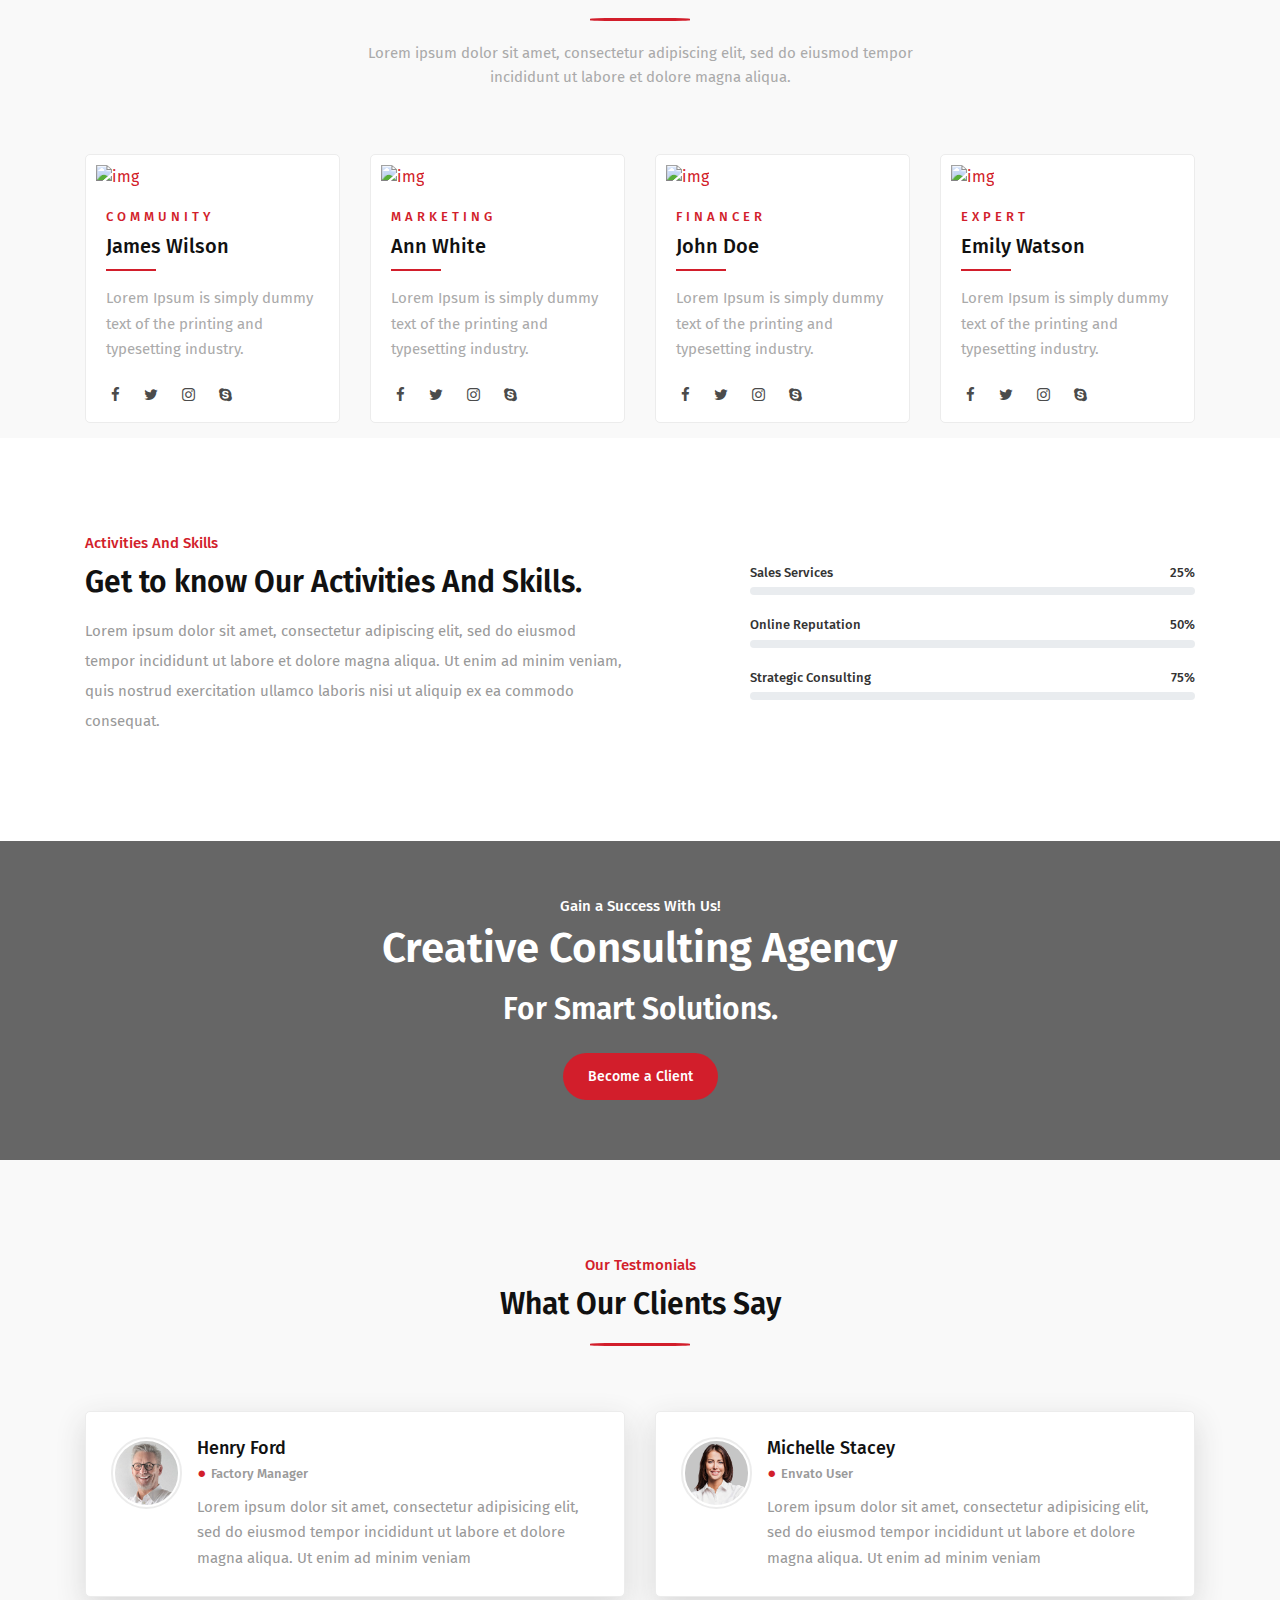
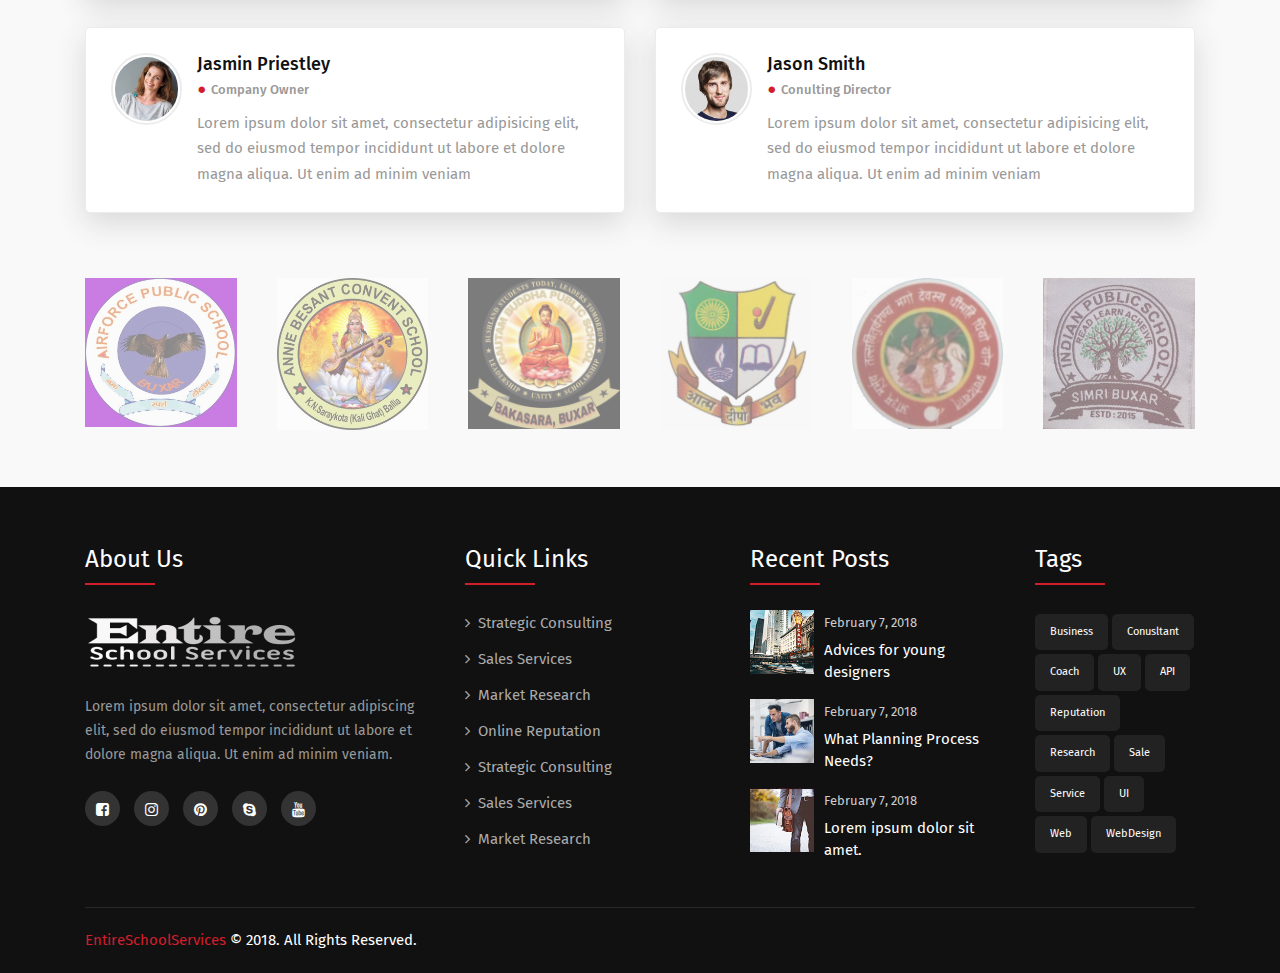
==== commit 6b20b18d: "-----" ====
--- a/about.html
+++ b/about.html
@@ -407,18 +407,84 @@
             </div>
         </div>
     </div>
-    <div class="section-clients border-top">
-        <div class="container">
-            <div class="owl-carousel owl-theme clients" id="clients">
-                <div class="item"> <img src="img/partners/partner1.png" alt="partner-image"> </div>
-                <div class="item"> <img src="img/partners/partner2.png" alt="partner-image"> </div>
-                <div class="item"> <img src="img/partners/partner3.png" alt="partner-image"> </div>
-                <div class="item"> <img src="img/partners/partner4.png" alt="partner-image"> </div>
-                <div class="item"> <img src="img/partners/partner5.png" alt="partner-image"> </div>
-                <div class="item"> <img src="img/partners/partner6.png" alt="partner-image"> </div>
-            </div>
-        </div>
-    </div>
+  
+    <!-- Clients -->
+    <div class="section-clients-grey">
+        <div class="container">
+          <div class="owl-carousel owl-theme clients" id="clients">
+            <div class="item">
+              <img src="img/client/ct1.jpeg" alt="partner-image" />
+            </div>
+            <div class="item">
+              <img src="img/client/ct2.jpeg" alt="partner-image" />
+            </div>
+            <div class="item">
+              <img src="img/client/ct3.jpeg" alt="partner-image" />
+            </div>
+            <div class="item">
+              <img src="img/client/ct4.jpeg" alt="partner-image" />
+            </div>
+            <div class="item">
+              <img src="img/client/ct5.jpeg" alt="partner-image" />
+            </div>
+            <div class="item">
+              <img src="img/client/ct6.jpeg" alt="partner-image" />
+            </div>
+            <div class="item">
+              <img src="img/client/ct7.jpeg" alt="partner-image" />
+            </div>
+            <div class="item">
+              <img src="img/client/ct8.jpeg" alt="partner-image" />
+            </div>
+            <div class="item">
+              <img src="img/client/ct9.jpeg" alt="partner-image" />
+            </div>
+            <div class="item">
+              <img src="img/client/ct10.jpeg" alt="partner-image" />
+            </div>
+            <div class="item">
+              <img src="img/client/ct11.jpeg" alt="partner-image" />
+            </div>
+            <div class="item">
+              <img src="img/client/ct12.jpeg" alt="partner-image" />
+            </div>
+            <div class="item">
+              <img src="img/client/ct13.jpeg" alt="partner-image" />
+            </div>
+            <div class="item">
+              <img src="img/client/ct14.jpeg" alt="partner-image" />
+            </div>
+            <div class="item">
+              <img src="img/client/ct15.jpeg" alt="partner-image" />
+            </div>
+            <div class="item">
+              <img src="img/client/ct16.jpeg" alt="partner-image" />
+            </div>
+            <div class="item">
+              <img src="img/client/ct17.jpeg" alt="partner-image" />
+            </div>
+            <div class="item">
+              <img src="img/client/ct18.jpeg" alt="partner-image" />
+            </div>
+            <div class="item">
+              <img src="img/client/ct19.jpeg" alt="partner-image" />
+            </div>
+            <div class="item">
+              <img src="img/client/ct20.jpeg" alt="partner-image" />
+            </div>
+            <div class="item">
+              <img src="img/client/ct21.jpeg" alt="partner-image" />
+            </div>
+            <div class="item">
+              <img src="img/client/ct22.jpeg" alt="partner-image" />
+            </div>
+            <div class="item">
+              <img src="img/client/ct23.jpeg" alt="partner-image" />
+            </div>
+          </div>
+        </div>
+    </div>
+    
     <footer>
         <div class="container">
             <div class="row">
--- a/css/styles.css
+++ b/css/styles.css
@@ -9,7 +9,7 @@
   background-color: #fff;
 }
 .section-block-grey {
-  padding: 90px 0px 90px 0px;
+  padding: 90px 0px 0px 0px;
   background-color: #f9f9f9;
 }
 .section-block-dark {
@@ -3984,7 +3984,7 @@
   line-height: 170%;
 }
 .partner-signature img {
-  width: 120px;
+  width: 150px;
   height: 50px;
   margin-top: 15px;
 } /*-----------------------------------------22. Feedback Form-------------------------------------------*/
@@ -6899,57 +6899,3 @@
   width: 10px;
   height: 10px;
 }
-
-/* Logo Design */
-.banner {
-  font-family: "ZCOOL QingKe HuangYou", cursive;
-  font-size: 30px;
-  font-weight: 700;
-  color: rgb(233, 233, 233) !important;
-}
-
-.banner-footer {
-  color: #f5f5f5 !important;
-  transition: 0.5s;
-}
-
-.school-logo {
-  color: #d21e2b;
-  border-top: solid 13px #d21e2b;
-  border-top-right-radius: 40%;
-  border-top-left-radius: 40%;
-  transition: 0.5s;
-}
-.entire-logo,
-.service {
-  border-bottom: 5px solid #d21e2b;
-  border-radius: 10%;
-  transition: 0.5s;
-}
-.entire-black,
-.service-black {
-  color: #343a40;
-}
-.banner:hover .service,
-.banner:hover .entire-logo {
-  border-bottom: 5px solid rgb(255, 255, 255);
-  color: #d21e2b;
-  transition: 0.5s;
-}
-.banner:hover .school-logo {
-  border-top-color: #fff;
-  color: rgb(255, 255, 255);
-  transition: 0.5s;
-}
-.banner:hover .school-black {
-  color: #343434;
-  border-top: 13px solid #343434;
-}
-.banner:hover .service-black,
-.banner:hover .entire-black {
-  border-bottom-color: #343434;
-}
-.banner-footer:hover .school-logo {
-  color: #f5f5f5 !important;
-  border-top: 13px solid #fff;
-}
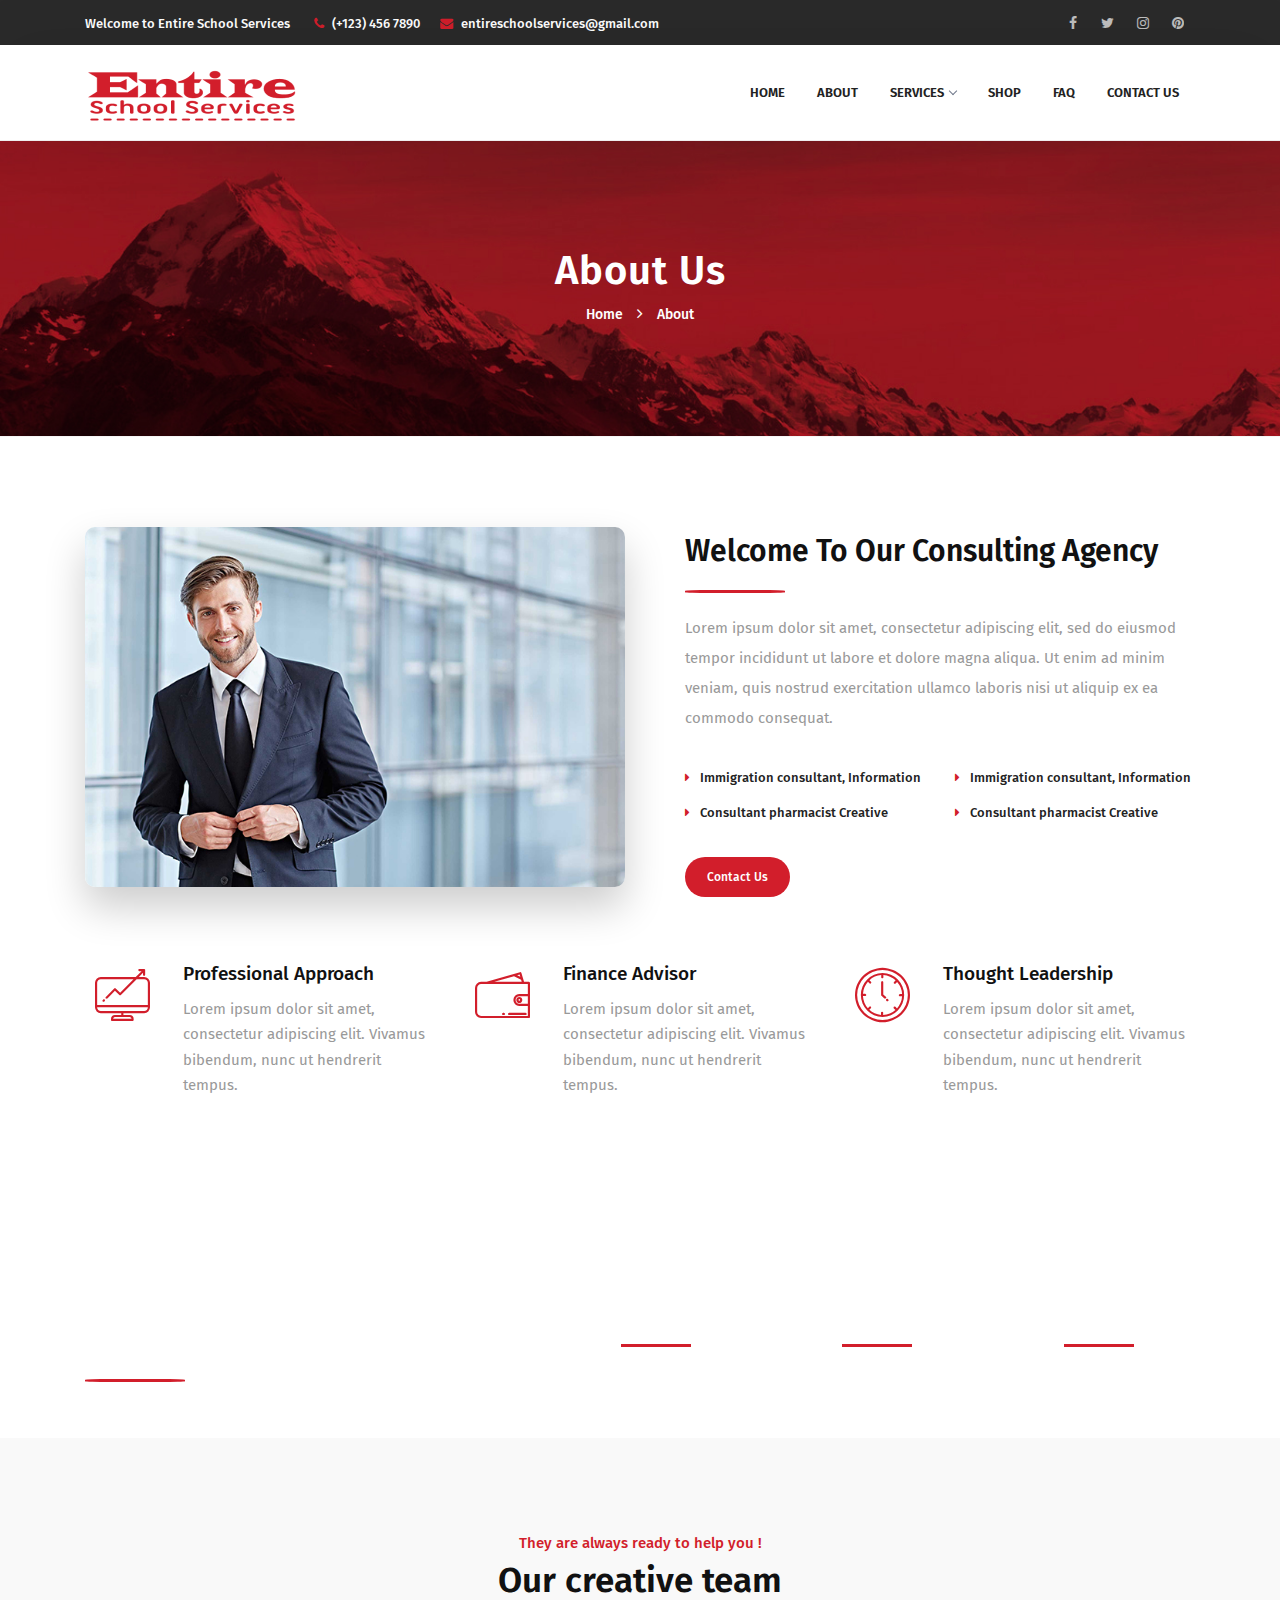
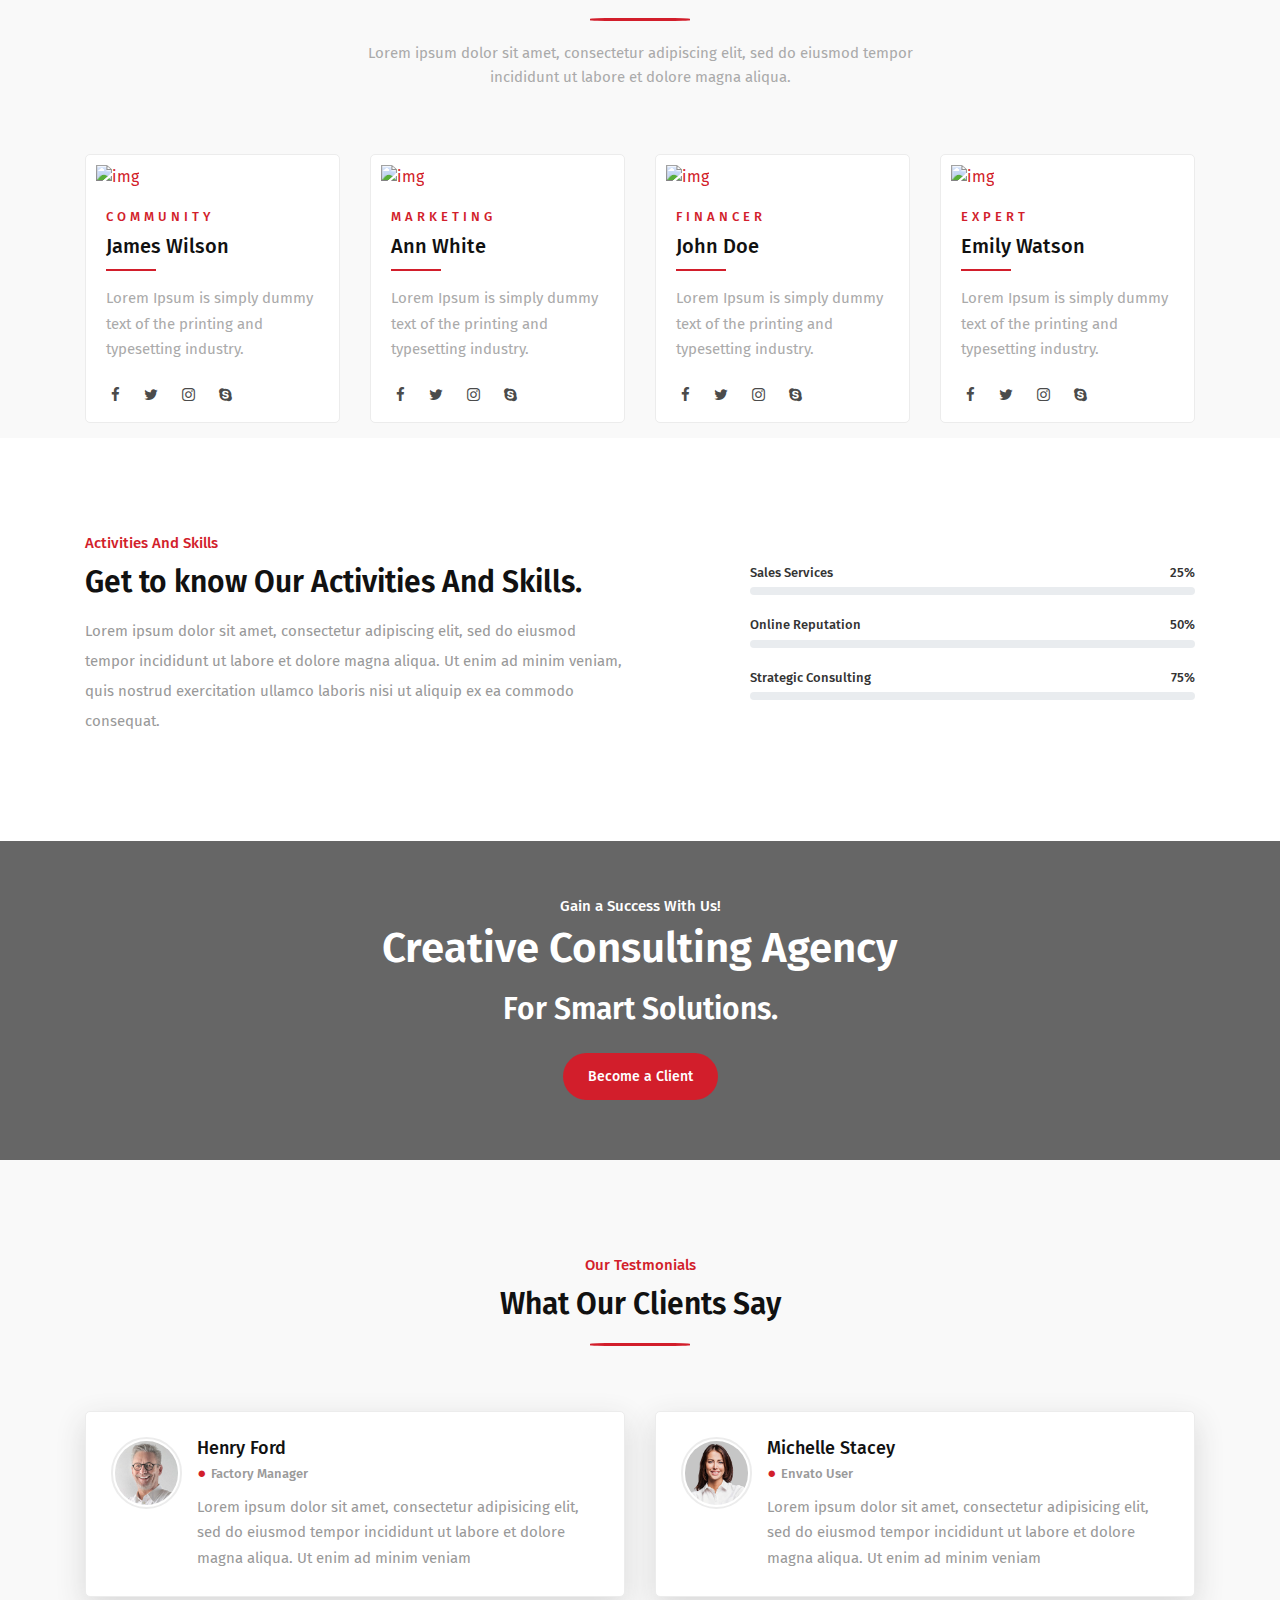
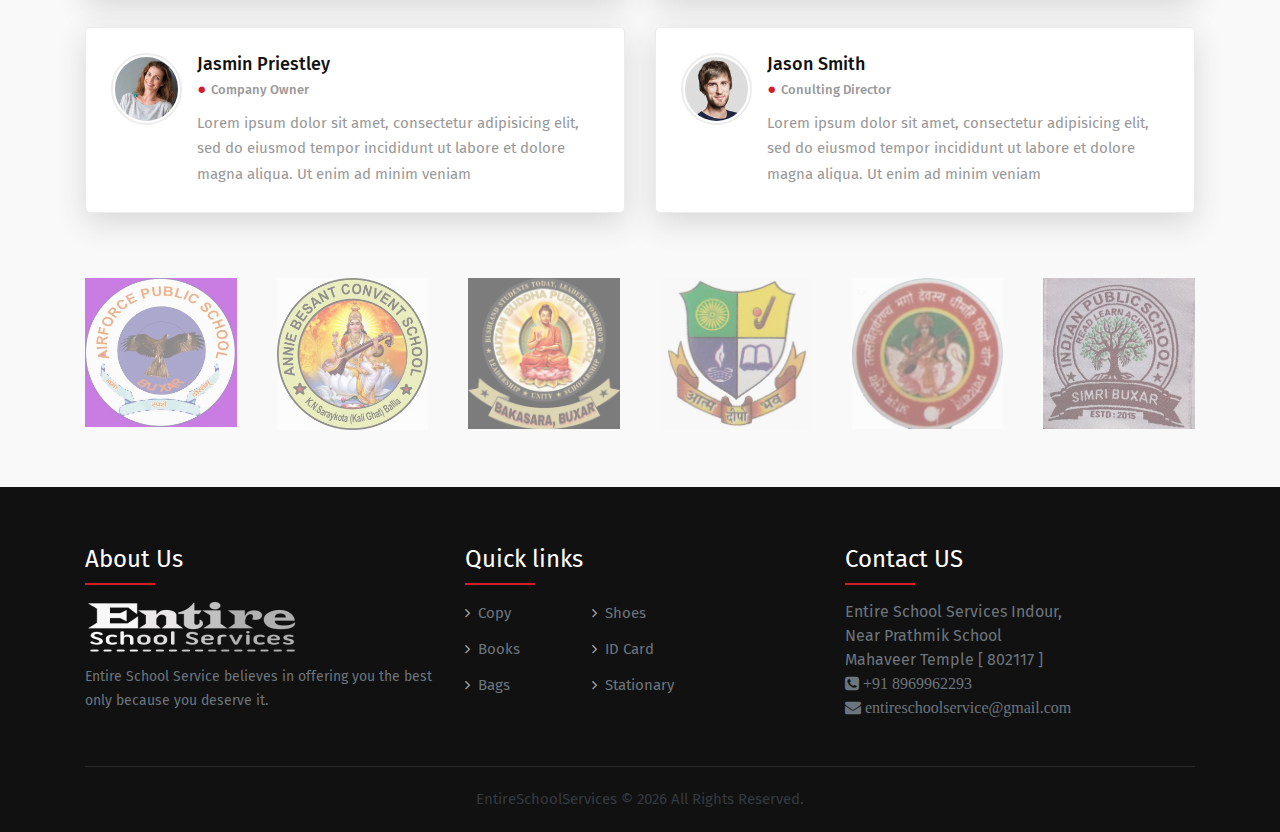
==== commit 05571338: "----" ====
--- a/about.html
+++ b/about.html
@@ -485,73 +485,81 @@
         </div>
     </div>
     
-    <footer>
-        <div class="container">
-            <div class="row">
-                <div class="col-md-4 col-sm-6 col-12">
-                    <h3>About Us</h3>
-                    <div class="mt-25">
-                        <a href="index.html">
-                            <img src="img/logos/logo-footer.png" alt="footer-logo">
-                        </a>
-                        <p class="mt-25">Lorem ipsum dolor sit amet, consectetur adipiscing elit, sed do eiusmod tempor
-                            incididunt ut labore et dolore magna aliqua. Ut enim ad minim veniam.</p>
-                        <div class="footer-social-icons mt-25">
-                            <ul>
-                                <li><a href="#"><i class="fa fa-facebook-square"></i></a></li>
-                                <li><a href="#"><i class="fa fa-instagram"></i></a></li>
-                                <li><a href="#"><i class="fa fa-pinterest"></i></a></li>
-                                <li><a href="#"><i class="fa fa-skype"></i></a></li>
-                                <li><a href="#"><i class="fa fa-youtube"></i></a></li>
-                            </ul>
-                        </div>
-                    </div>
-                </div>
-                <div class="col-md-3 col-sm-6 col-12">
-                    <h3>Quick Links</h3>
-                    <ul class="footer-list">
-                        <li><a href="#">Strategic Consulting</a></li>
-                        <li><a href="#">Sales Services</a></li>
-                        <li><a href="#">Market Research</a></li>
-                        <li><a href="#">Online Reputation</a></li>
-                        <li><a href="#">Strategic Consulting</a></li>
-                        <li><a href="#">Sales Services</a></li>
-                        <li><a href="#">Market Research</a></li>
-                    </ul>
-                </div>
-                <div class="col-md-3 col-sm-6 col-12">
-                    <h3>Recent Posts</h3>
-                    <div class="mt-25">
-                        <div class="footer-recent-post clearfix">
-                            <div class="footer-recent-post-thumb"> <img src="img/thumbs/t-1.jpg" alt="img"> </div>
-                            <div class="footer-recent-post-content"> <span>February 7, 2018</span> <a href="#">Advices
-                                    for young designers</a> </div>
-                        </div>
-                        <div class="footer-recent-post clearfix">
-                            <div class="footer-recent-post-thumb"> <img src="img/thumbs/t-2.jpg" alt="img"> </div>
-                            <div class="footer-recent-post-content"> <span>February 7, 2018</span> <a href="#">What
-                                    Planning Process Needs?</a> </div>
-                        </div>
-                        <div class="footer-recent-post clearfix">
-                            <div class="footer-recent-post-thumb"> <img src="img/thumbs/t-3.jpg" alt="img"> </div>
-                            <div class="footer-recent-post-content"> <span>February 7, 2018</span> <a href="#">Lorem
-                                    ipsum dolor sit amet.</a> </div>
-                        </div>
-                    </div>
-                </div>
-                <div class="col-md-2 col-sm-6 col-12">
-                    <h3>Tags</h3>
-                    <div class="footer-tags mt-25"> <a href="#">Business</a> <a href="#">Conusltant</a> <a
-                            href="#">Coach</a> <a href="#">UX</a> <a href="#">API</a> <a href="#">Reputation</a> <a
-                            href="#">Research</a> <a href="#">Sale</a> <a href="#">Service</a> <a href="#">UI</a> <a
-                            href="#">Web</a> <a href="#">WebDesign</a> </div>
-                </div>
-            </div>
-            <div class="footer-bar">
-                <p><span class="primary-color">EntireSchoolServices</span> © 2018. All Rights Reserved.</p>
-            </div>
-        </div>
-    </footer>
+   <!-- Footer -->
+   <footer>
+        <div class="container">
+          <div class="row">
+            <div class="col-md-4 col-sm-6 col-12">
+              <h3>About Us</h3>
+              <div class="mt-10 ml-0">
+                <a href="index.html">
+                  <img src="img/logos/logo-footer.png" alt="footer-logo" />
+                </a>
+                <p class="mt-10">
+                  Entire School Service believes in offering you the best only
+                  because you deserve it.
+                </p>
+              </div>
+            </div>
+  
+            <div class="col-md-4 col-sm-6 col-12 mb-0">
+              <h3>Quick links</h3>
+              <div class="row" style="margin-top:-10px">
+                <div class="col-md-4 col-6 ">
+                  <ul class="footer-list">
+                    <li><a href="books-copy.html">Copy</a></li>
+                    <li><a href="books-copy.html">Books</a></li>
+                    <li><a href="schoolbags.html">Bags</a></li>
+                  </ul>
+                </div>
+                <div class="col-md-4 col-6">
+                  <ul class="footer-list">
+                    <li><a href="schoolshoes.html">Shoes</a></li>
+                    <li><a href="idcard.html">ID Card</a></li>
+                    <li><a href="stationary.html">Stationary</a></li>
+                  </ul>
+                </div>
+              </div>
+            </div>
+  
+            <div class="col-md-4 col-sm-6 col-12">
+              <h3>Contact US</h3>
+              <div class="mt-15">
+                <address class="text-secondary">
+                  Entire School Services Indour, <br />
+                  Near Prathmik School<br />
+                  Mahaveer Temple [ 802117 ]<br />
+                  <a
+                    class="fa fa-phone-square text-secondary"
+                    href="tel:+918969962293"
+                  >
+                    +91 8969962293</a
+                  ><br />
+                  <a
+                    target="_balnk"
+                    class="fa fa-envelope text-secondary"
+                    href="mailto:entireschoolservice@gmail.com? Subject=The%20Subject&amp; body=Welcome%20to%20entire%20school%20Service"
+                  >
+                    entireschoolservice@gmail.com</a
+                  >
+                </address>
+              </div>
+            </div>
+          </div>
+  
+          <div class="footer-bar">
+            <p class="text-center">
+              <span class="text-dark"
+                >EntireSchoolServices &copy;
+                <script>
+                  document.write(new Date().getFullYear());
+                </script>
+                All Rights Reserved.</span
+              >
+            </p>
+          </div>
+        </div>
+      </footer>
     
     </div><a href="#" class="scroll-to-top"><i class="fa fa-angle-up" aria-hidden="true"></i></a>
     <script src="js/jquery.min.js"></script>
--- a/css/styles.css
+++ b/css/styles.css
@@ -2825,7 +2825,7 @@
 }
 footer p {
   font-size: 14px;
-  color: #999;
+  color: #6c757d;
   line-height: 1.7;
 }
 footer h3 {
@@ -2874,7 +2874,7 @@
 }
 .footer-list li {
   list-style-type: none;
-  color: #aaa;
+  color: #222;
   padding: 6px 0px;
 }
 .footer-list li a:before {
@@ -2888,7 +2888,7 @@
 .footer-list li a {
   font-size: 15px;
   font-weight: 400;
-  color: #aaa;
+  color: #6c757d;
 }
 .footer-list li a:hover {
   color: #fff;
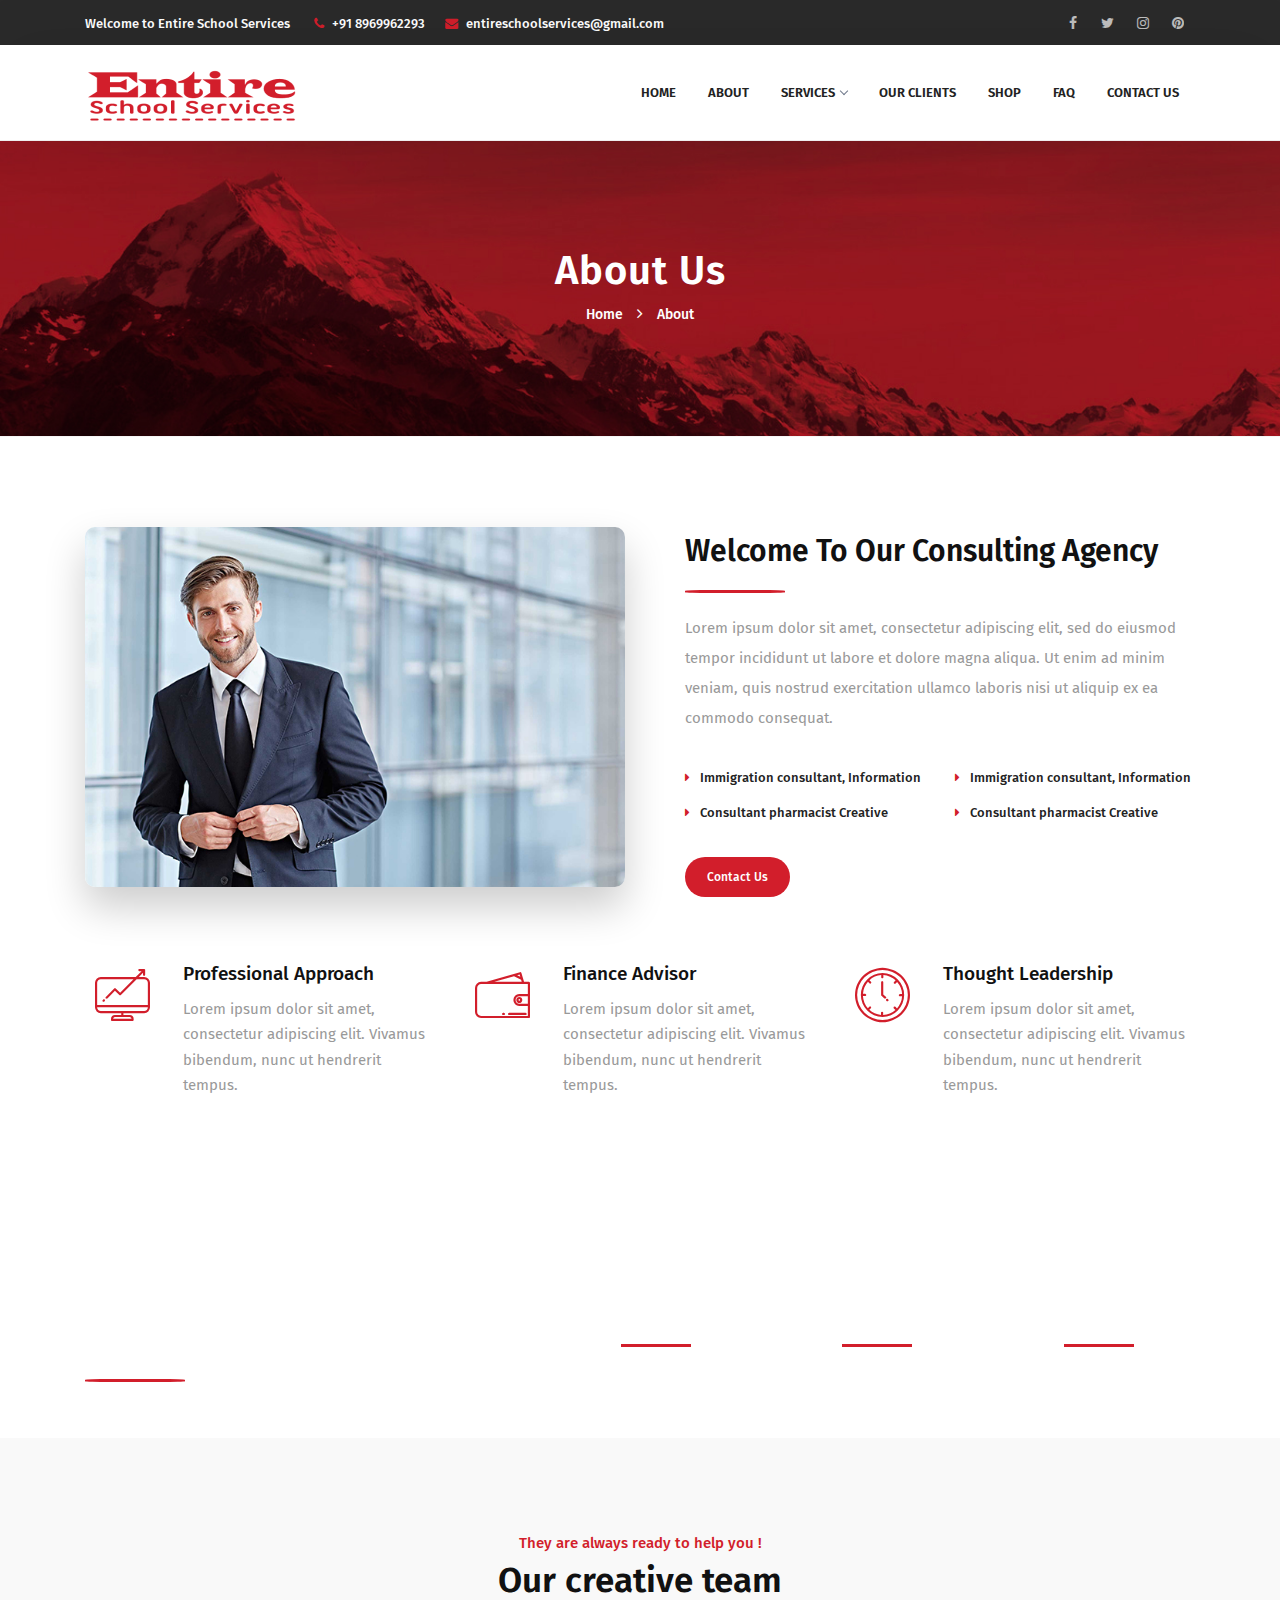
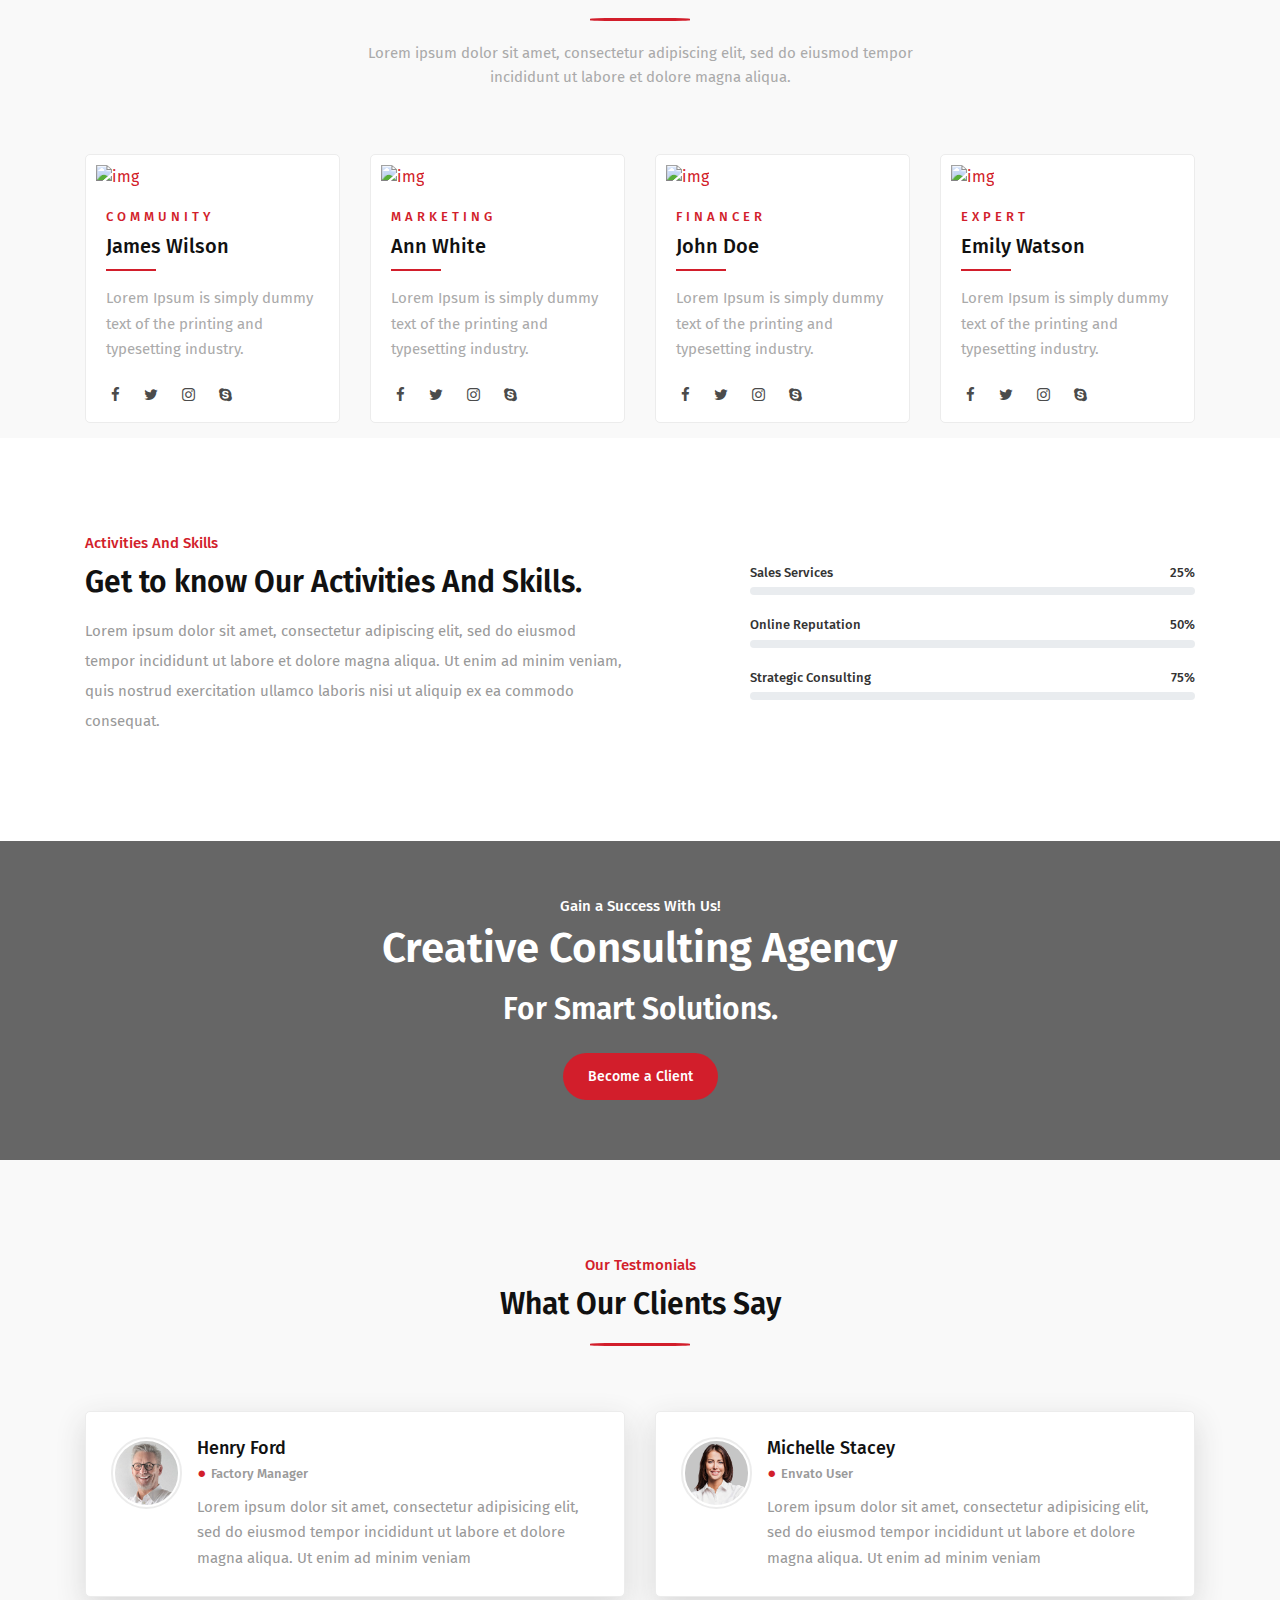
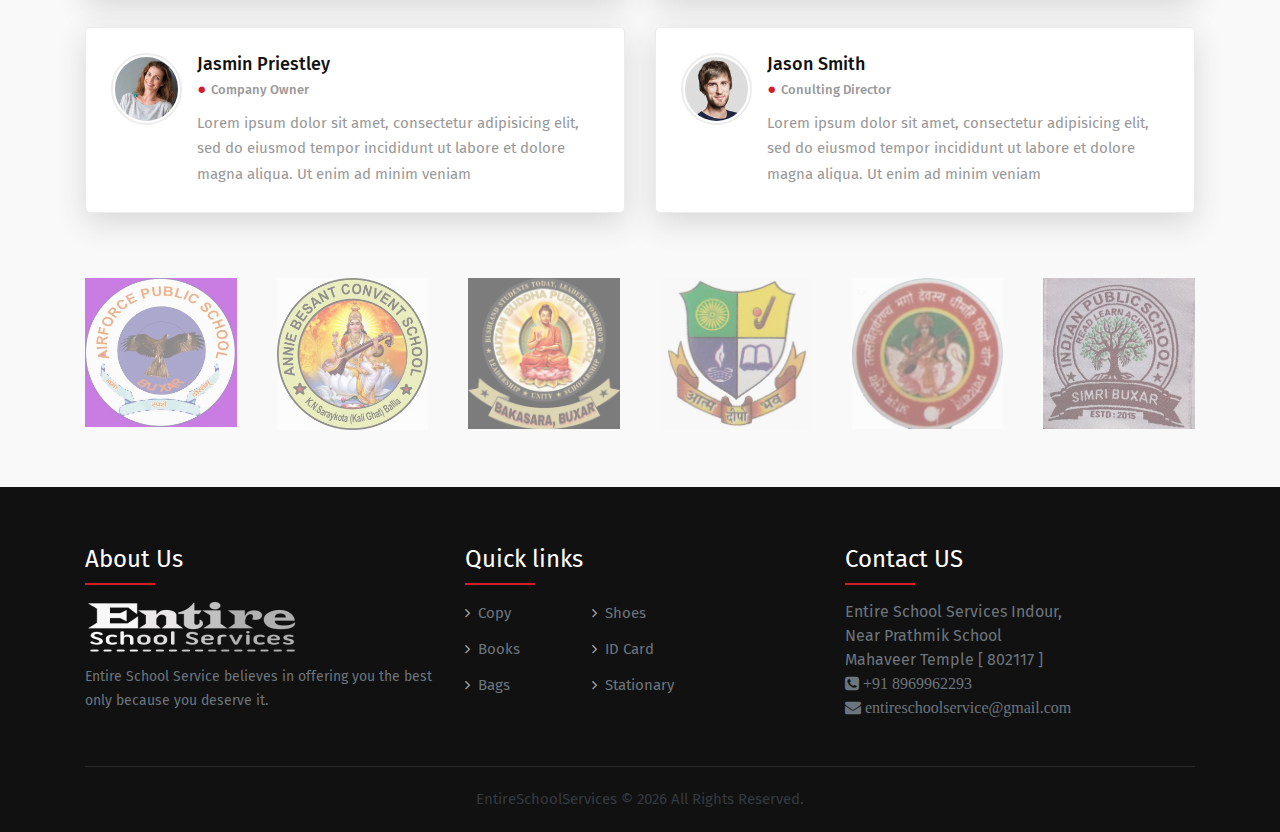
==== commit 056d504e: "----" ====
--- a/about.html
+++ b/about.html
@@ -34,7 +34,7 @@
                     </div>
                     <div class="top-bar-info">
                         <ul>
-                            <li><i class="fa fa-phone"></i>(+123) 456 7890
+                            <li><i class="fa fa-phone"></i>+91 8969962293
                             <li>
                             <li><i class="fa fa-envelope"></i>entireschoolservices@gmail.com
                             <li>
@@ -79,6 +79,9 @@
                             <li><a href="schooluniform.html">School Uniforms</a></li>
                         </ul>
                     </li>
+                    <li>
+                        <a href="client.html">Our Clients</a>
+                    </li>
                     <li><a href="under-construction.html">Shop</a></li>               
                     <li><a href="faq.html">Faq</a></li>
                     <li><a href="contact.html">Contact Us</a></li>
@@ -182,7 +185,7 @@
                     <div class="row">
                         <div class="col-md-4 col-sm-4 col-12">
                             <div class="counter-box white-color">
-                                <h4 class="countup">1530</h4>
+                                <h4 class="countup">10000</h4>
                                 <p>Happy Clients</p>
                             </div>
                         </div>
--- a/css/styles.css
+++ b/css/styles.css
@@ -5168,6 +5168,8 @@
 .masonry-4 a {
   display: block;
   margin-top: 10px;
+  border: 5px dashed rgba(179, 4, 4, 0.658);
+  padding: 5px;
 }
 .masonry-4 a:first-child {
   margin-top: 0px;
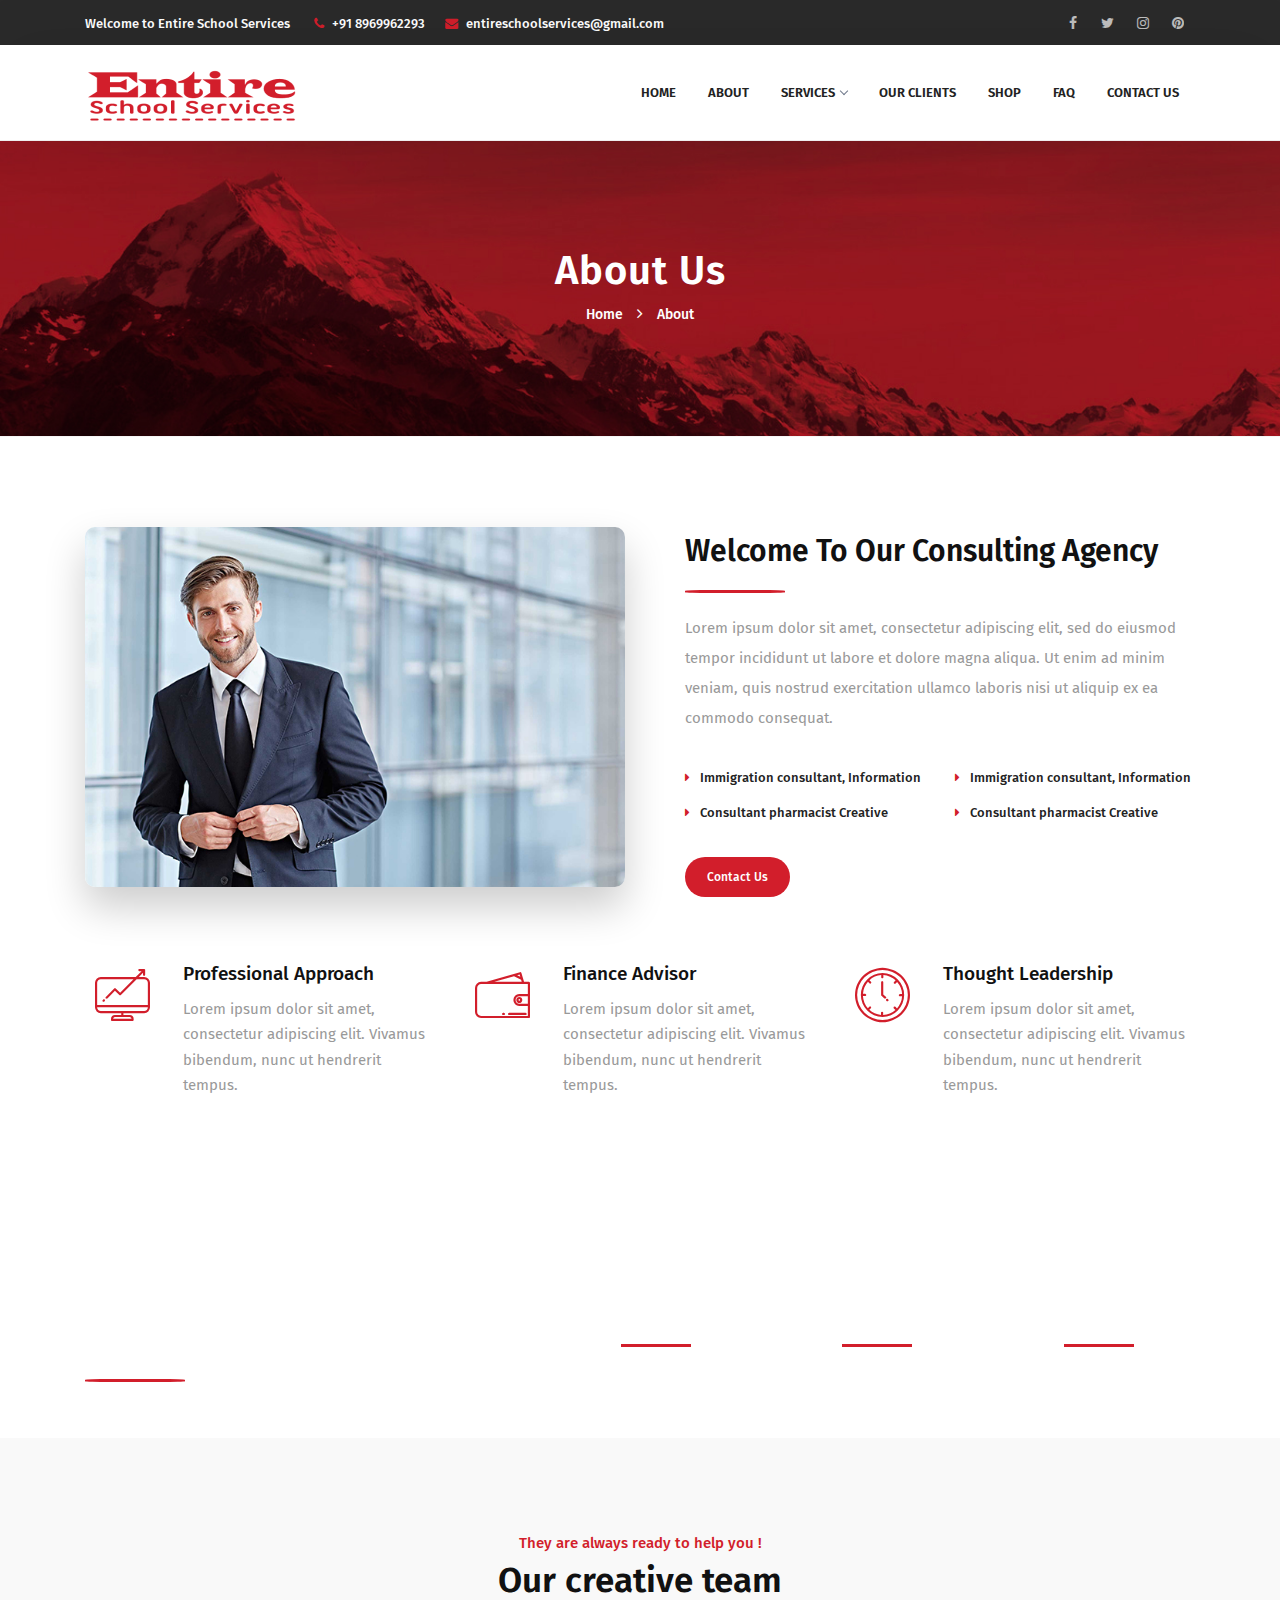
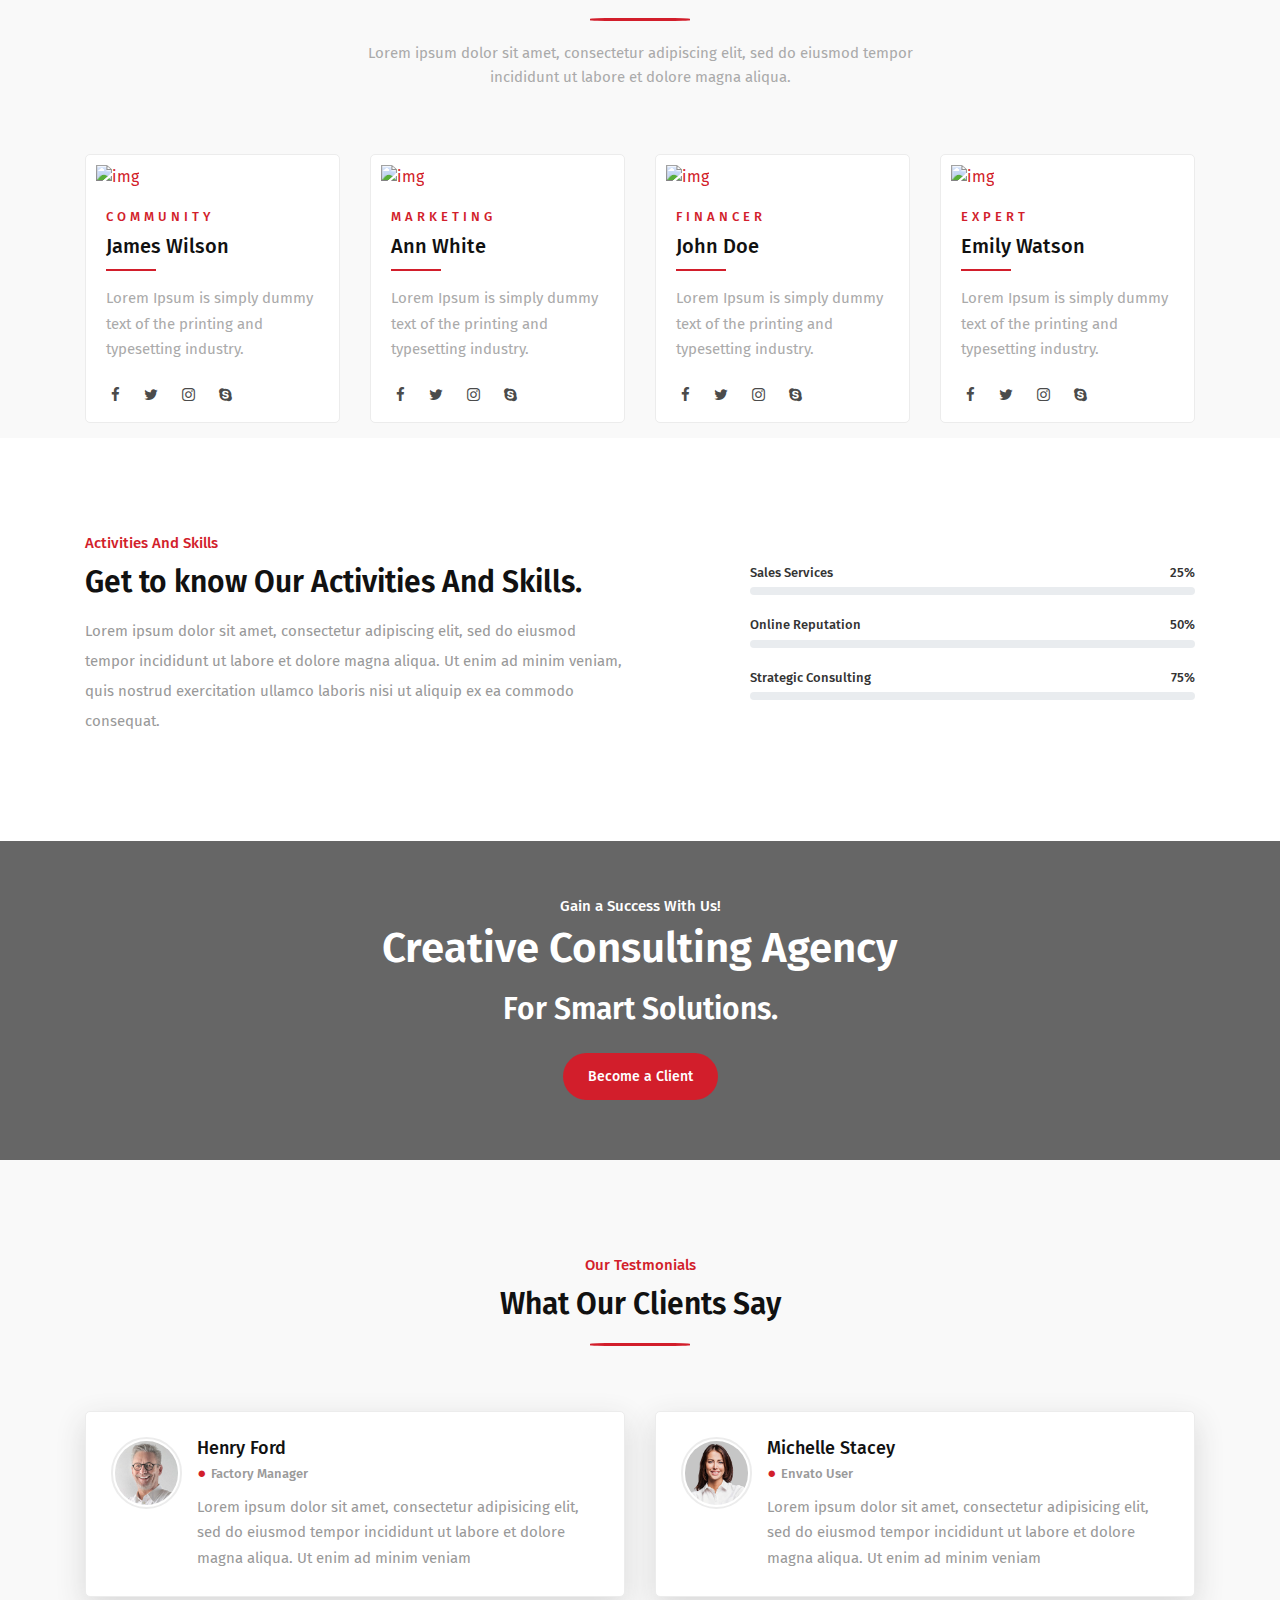
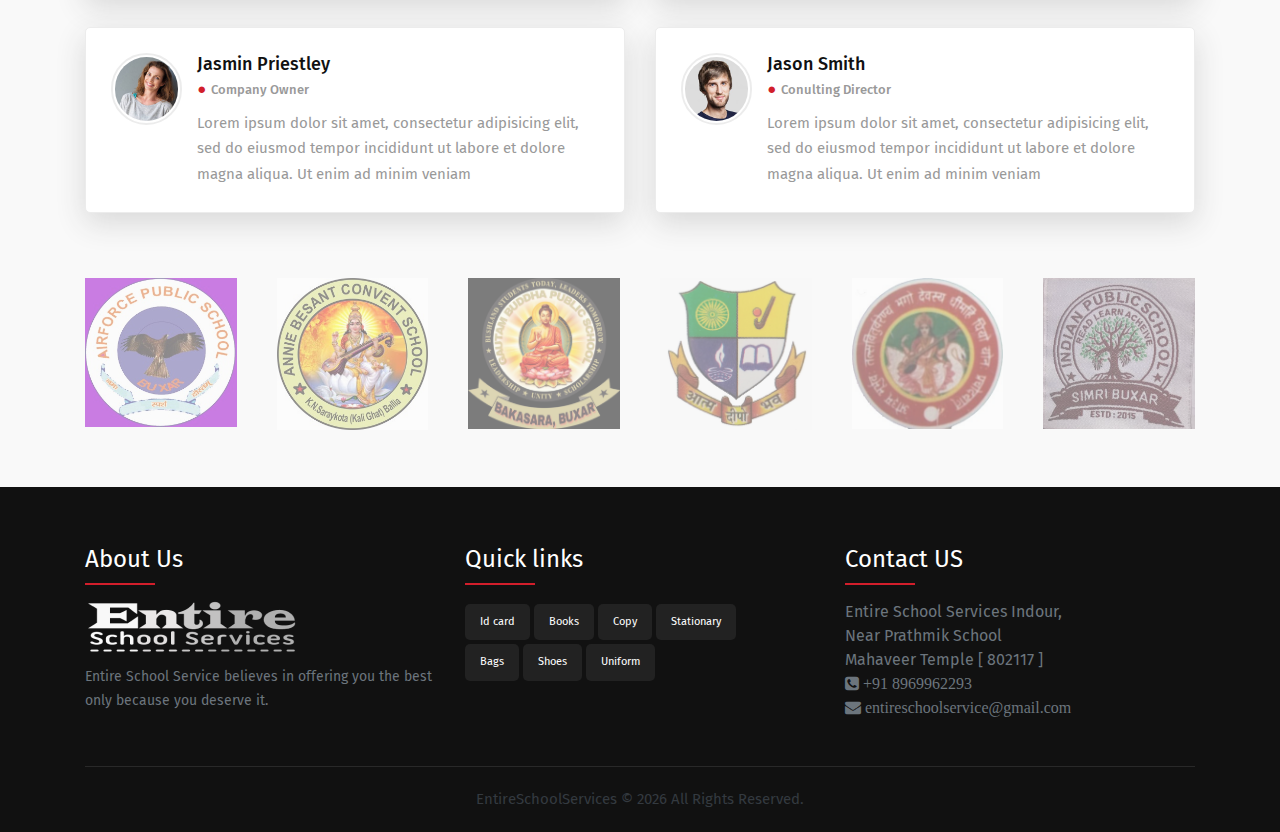
==== commit 3799ea21: "----" ====
--- a/about.html
+++ b/about.html
@@ -172,7 +172,7 @@
             </div>
         </div>
     </div>
-    <div class="section-block-parallax section-md" style="background-image: url(img/bg/bg5.jpg);">
+    <div class="section-block-parallax section-md" style="background-image: url(img/bg/bg.jpg);">
         <div class="container">
             <div class="row">
                 <div class="col-md-5 col-sm-5 col-12">
@@ -506,23 +506,16 @@
             </div>
   
             <div class="col-md-4 col-sm-6 col-12 mb-0">
-              <h3>Quick links</h3>
-              <div class="row" style="margin-top:-10px">
-                <div class="col-md-4 col-6 ">
-                  <ul class="footer-list">
-                    <li><a href="books-copy.html">Copy</a></li>
-                    <li><a href="books-copy.html">Books</a></li>
-                    <li><a href="schoolbags.html">Bags</a></li>
-                  </ul>
-                </div>
-                <div class="col-md-4 col-6">
-                  <ul class="footer-list">
-                    <li><a href="schoolshoes.html">Shoes</a></li>
-                    <li><a href="idcard.html">ID Card</a></li>
-                    <li><a href="stationary.html">Stationary</a></li>
-                  </ul>
-                </div>
-              </div>
+                <h3>Quick links</h3>
+                <div class="footer-tags mt-15">
+                  <a href="idcard.html">Id card</a>
+                  <a href="books-copy.html">Books</a>
+                  <a href="books-copy.html">Copy</a>
+                  <a href="stationary.html">Stationary</a><br />
+                  <a href="schoolbags.html">Bags</a>
+                  <a href="schoolshoes.html">Shoes</a>
+                  <a href="schooluniform.html">Uniform</a>
+                </div>
             </div>
   
             <div class="col-md-4 col-sm-6 col-12">
